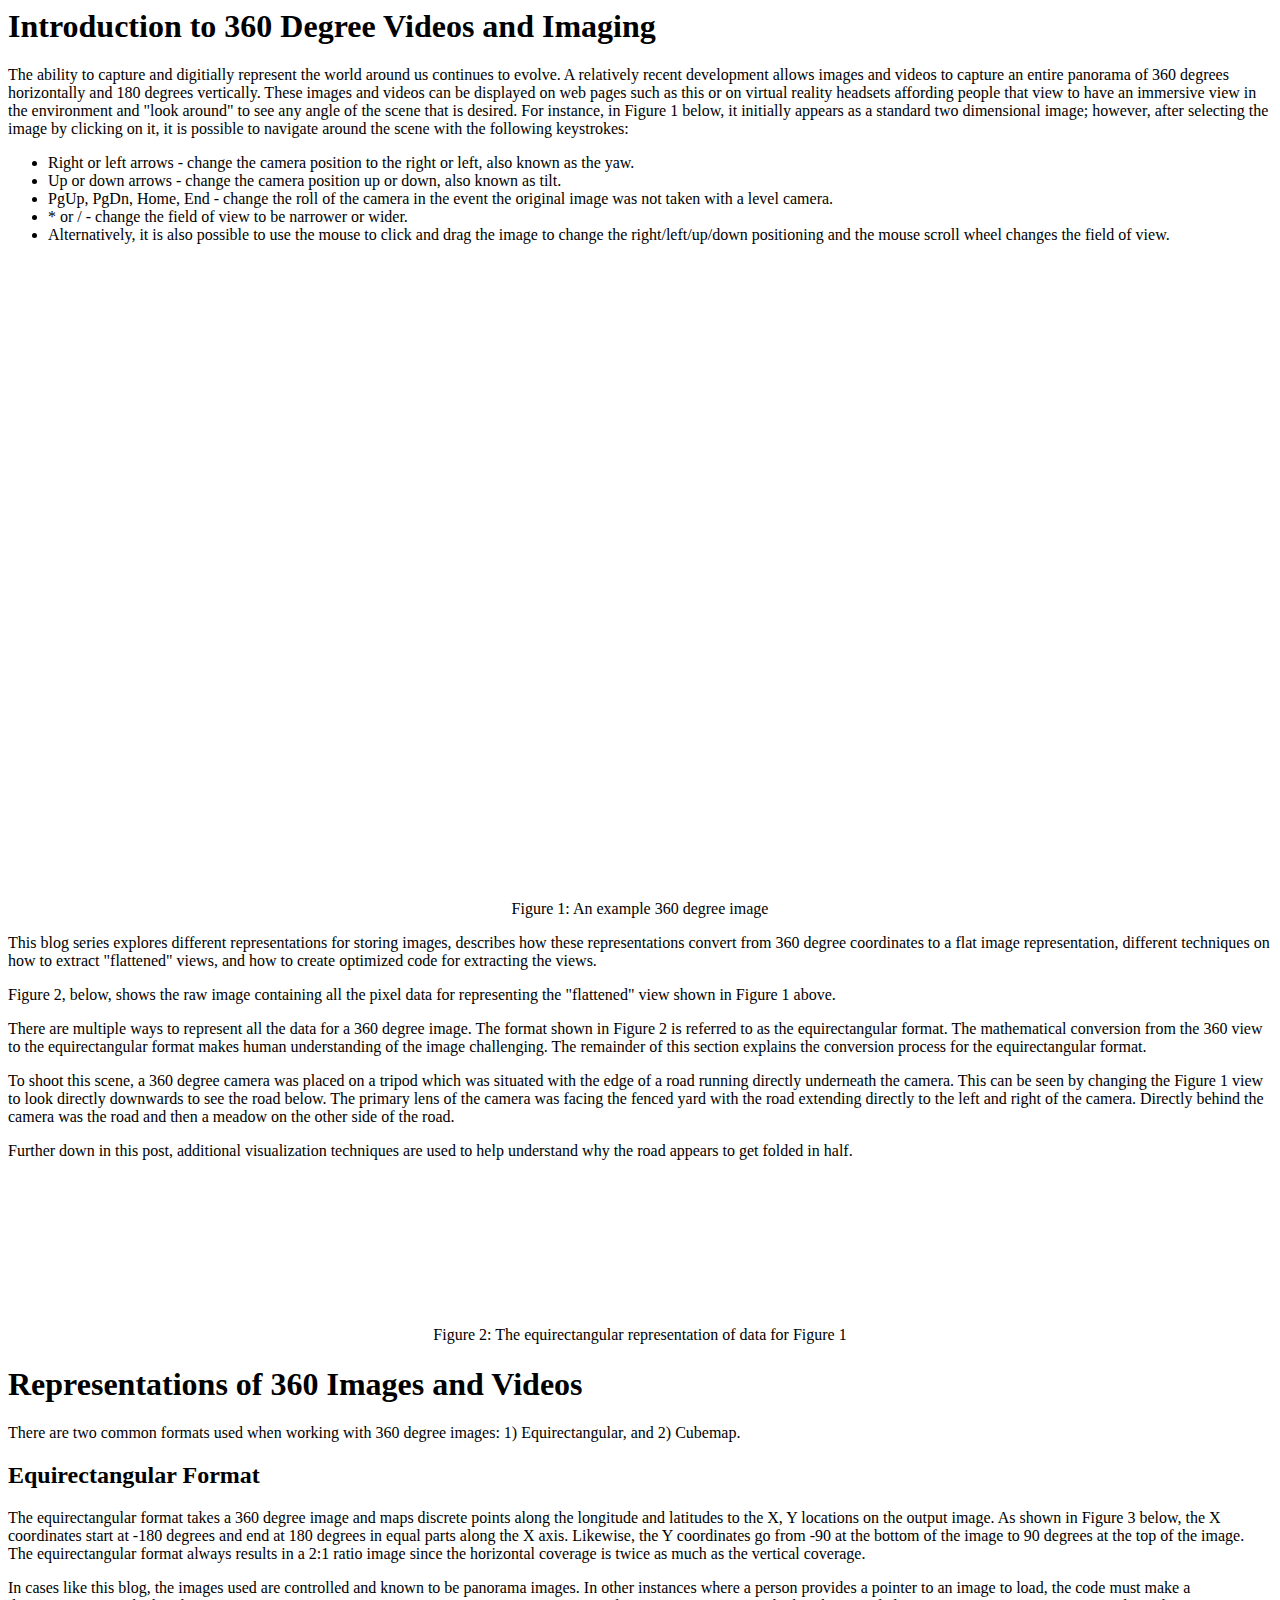
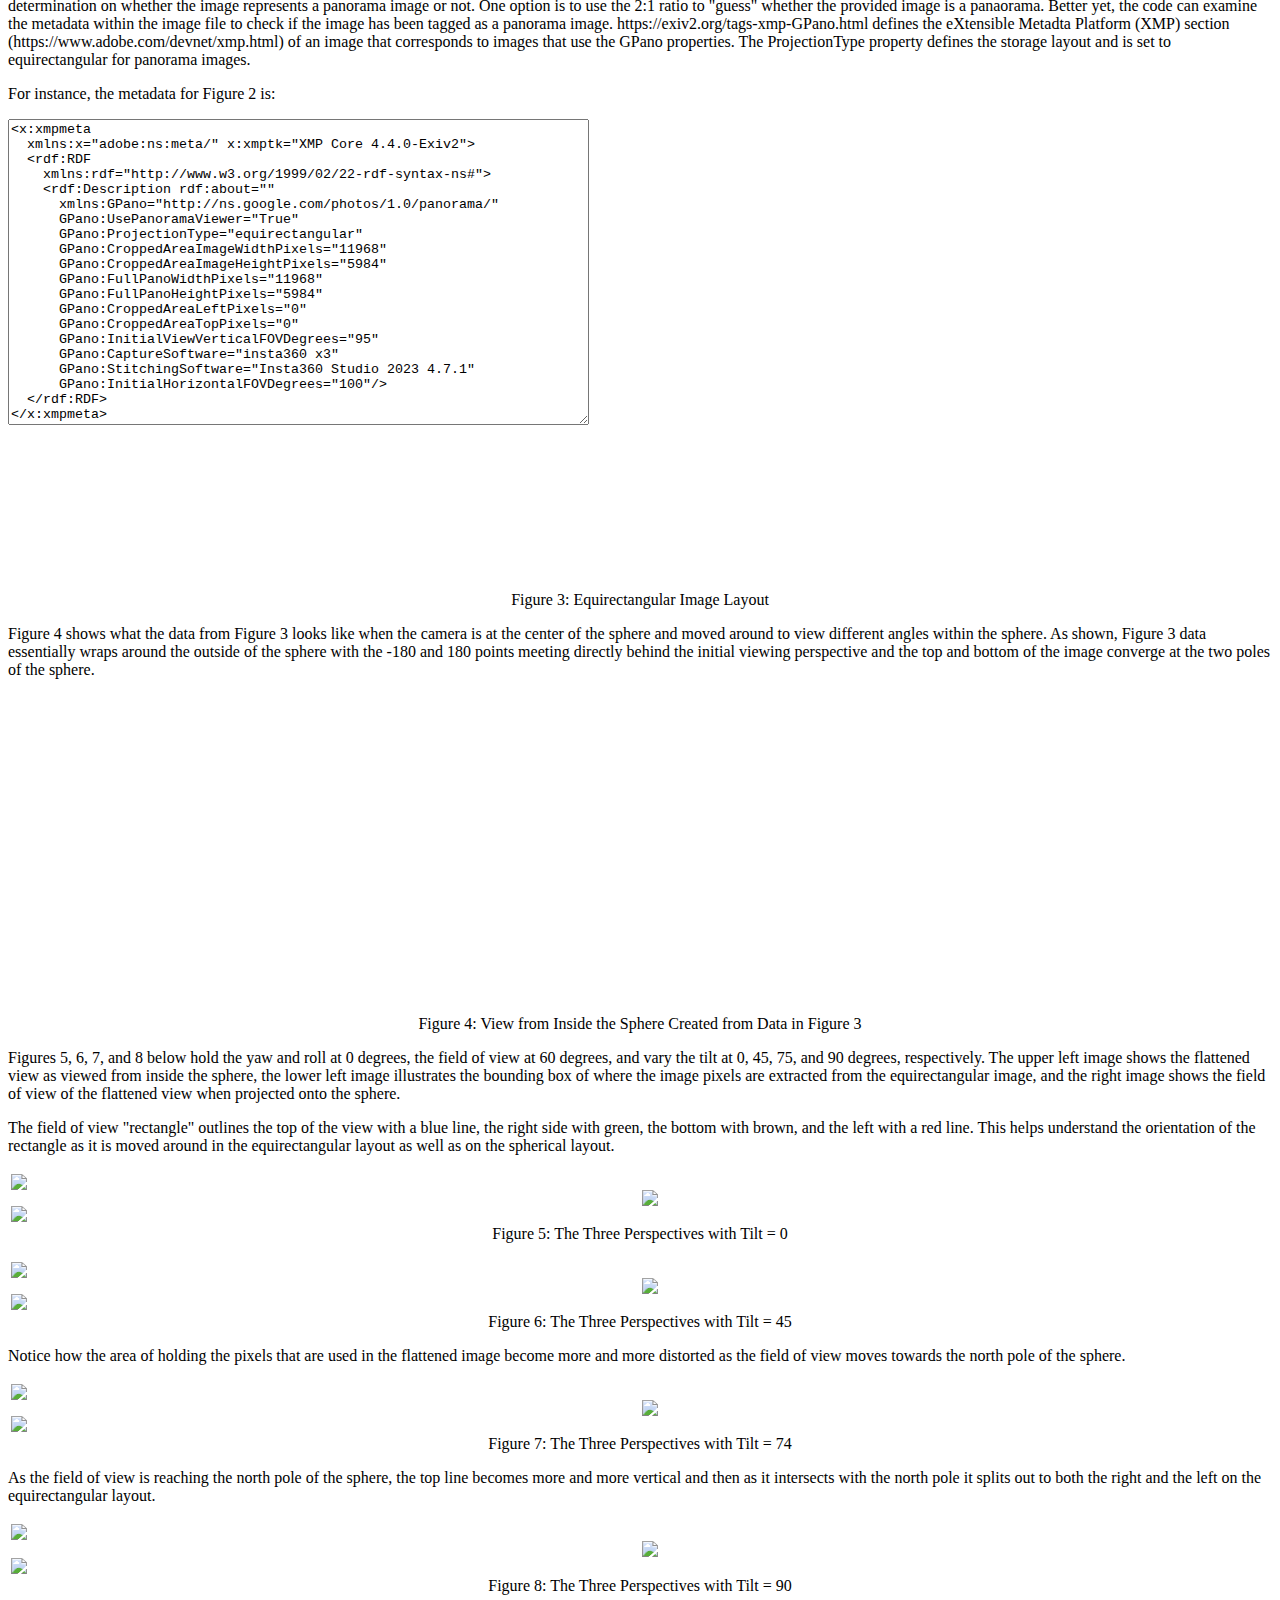
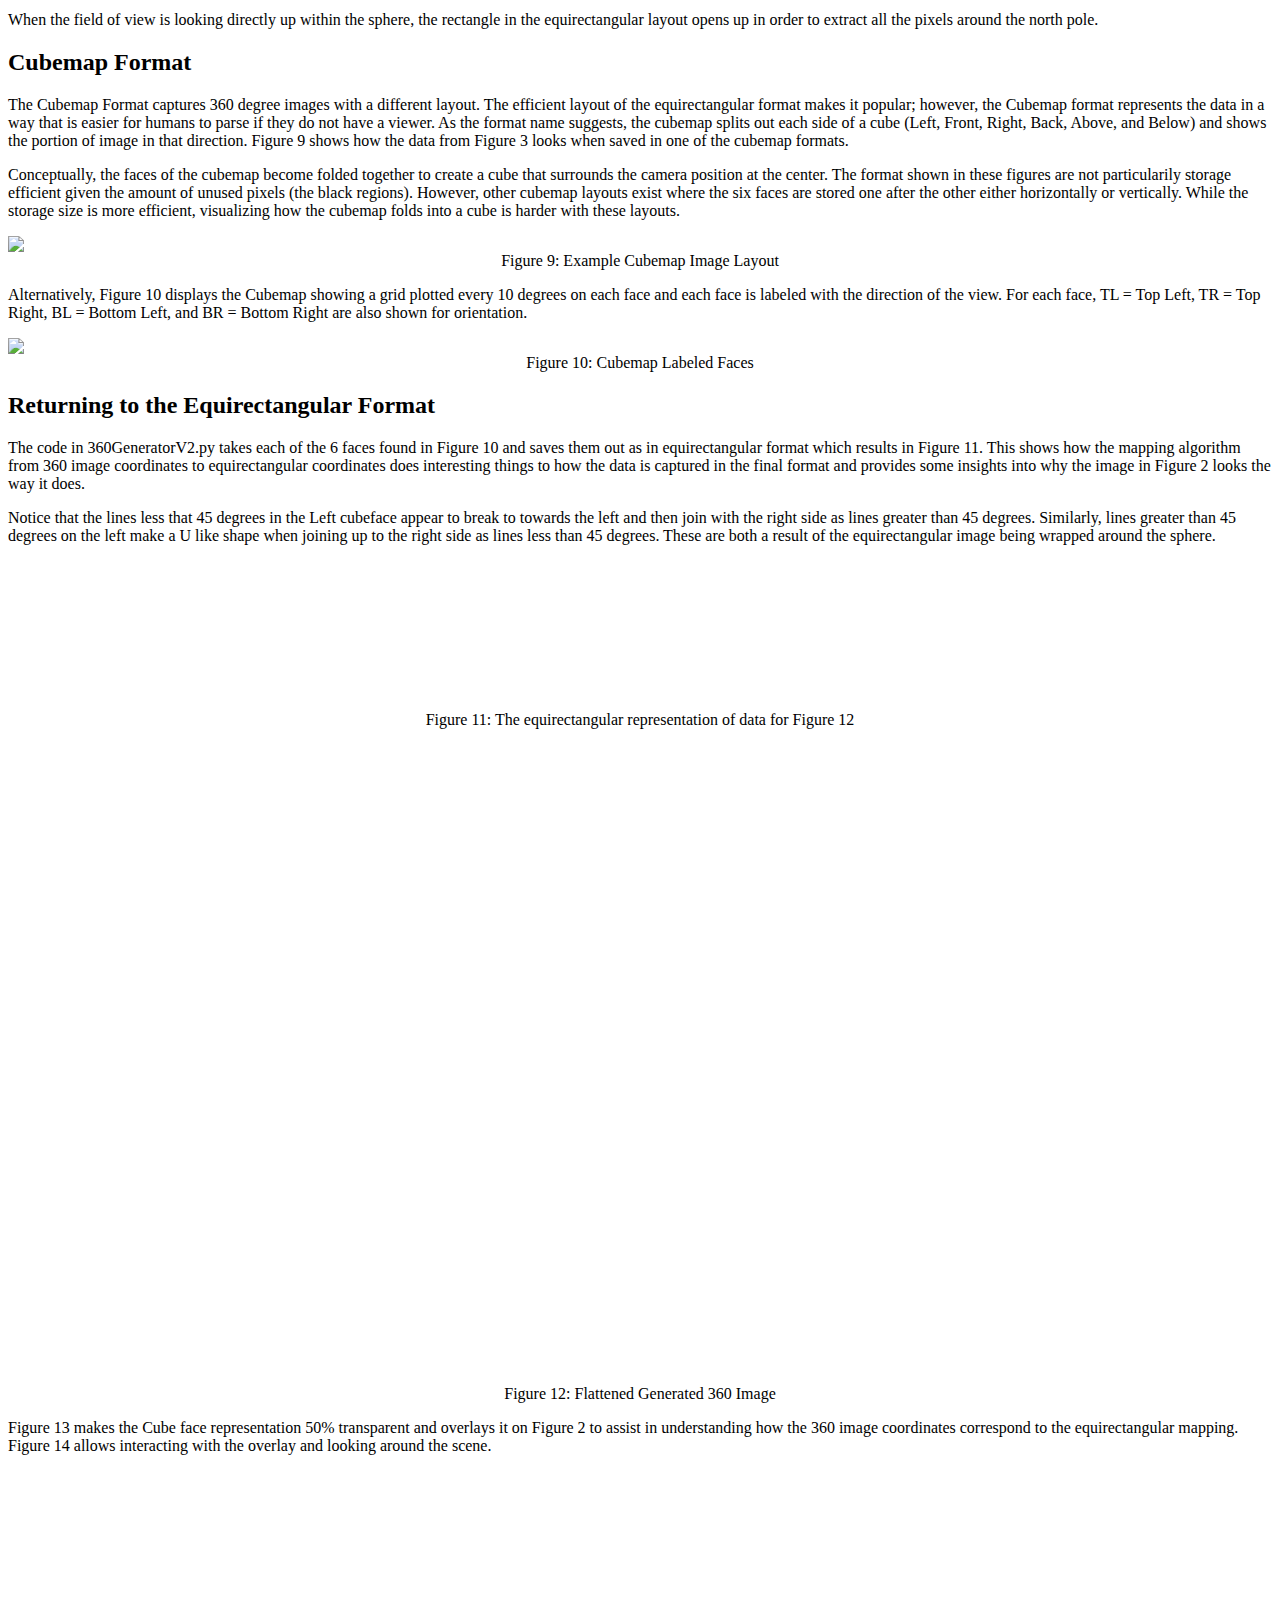
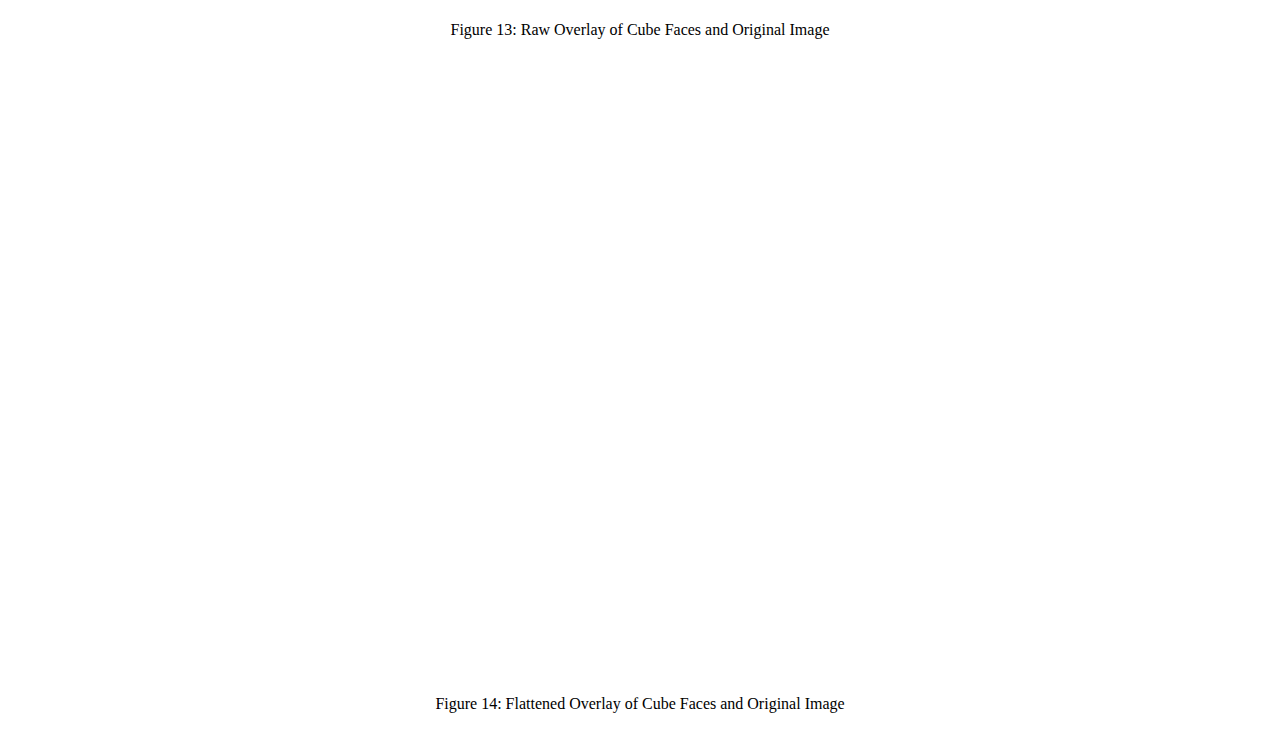
==== EquiRectangular/html/1-Introduction to 360 Degree Representation/index.html @ 6e25a4c0 "Added spherical views to the Introduction as well as equirectangular views that also show the boundi" ====
<!-- Copyright (C) 2023 Intel Corporation -->
<!-- SPDX-License-Identifier: Apache-2.0 -->

<html>

<head>
  <title>
    Introduction to 360 Degree Videos and Imaging
  </title>
  <script type="text/javascript" src="Equirectangular.js"></script>
  <style>
  table {
    table-layout: fixed;
    width: 100%;    
  }
  </style>  
</head>

<body onLoad="displayFlattened([['globe-equirectangular.jpg', 'GlobeFlattenedImage', 'GlobeRawImage'], 
['IMG_20230629_082736_00_095.jpg', 'PhotoFlattenedImage', 'PhotoRawImage'],
['generated360image-equirectangular.jpg', 'Generated360imageFlattenedImage', 'Generated360imageRawImage'],
['ImageAndOverlay-equirectangular.jpg', 'ImageAndOverlay-FlattenedImage', 'ImageAndOverlay-RawImage']])")>


<h1>Introduction to 360 Degree Videos and Imaging</h1>

<p>
The ability to capture and digitially represent the world around us continues to evolve.  A relatively recent development allows images and videos to capture an 
entire panorama of 360 degrees horizontally and 180 degrees vertically.  These images and videos can be displayed on web pages such as this or on virtual reality headsets affording people
that view to have an immersive view in the environment and "look around" to see any angle of the scene that is desired.

For instance, in Figure 1 below, it initially appears as a standard two dimensional image; however, after selecting the image by clicking on it, it is possible to navigate 
around the scene with the following keystrokes:
<ul>
<li>Right or left arrows - change the camera position to the right or left, also known as the yaw.</li>
<li>Up or down arrows - change the camera position up or down, also known as tilt.</li>
<li>PgUp, PgDn, Home, End - change the roll of the camera in the event the original image was not taken with a level camera.</li>
<li>* or / - change the field of view to be narrower or wider.</li>
<li>Alternatively, it is also possible to use the mouse to click and drag the image to change the right/left/up/down positioning and the mouse scroll wheel changes the field of view.</li>
</ul>

<center>
<canvas id="PhotoFlattenedImage" width="640" height="640" tabindex="1">
  Sorry, this browser does not support the HTML5 canvas element
</canvas>
<br>
Figure 1: An example 360 degree image
</center>

<p>
This blog series explores different representations for storing images, describes how these representations convert from 360 degree coordinates to a flat image representation,
different techniques on how to extract "flattened" views, and how to create optimized code for extracting the views.
</p>

<p>
Figure 2, below, shows the raw image containing all the pixel data for representing the "flattened" view shown in Figure 1 above.
</p>

<p>
There are multiple ways to represent
all the data for a 360 degree image.  The format shown in Figure 2 is referred to as the equirectangular format.  The mathematical conversion from the 360 view to the
equirectangular format makes human understanding of the image challenging.  The remainder of this section explains the conversion process for the equirectangular format.
</p>

<p>
To shoot this scene, a 360 degree camera was placed on a tripod which was situated with the edge of a road running directly underneath the camera.
This can be seen by changing the Figure 1 view to look directly downwards to see the road below.  The primary lens of the camera was facing the
fenced yard with the road extending directly to the left and right of the camera.  Directly behind the camera was the road and then a meadow on the other side of the road.
</p>

<p>
Further down in this post, additional visualization techniques are used to help understand why the road appears to get folded in half.
</p>

<canvas id="PhotoRawImage" style="max-width:100%">
  Sorry, this browser does not support the HTML5 canvas element
</canvas>
<center>
Figure 2: The equirectangular representation of data for Figure 1
<br>
</center>

<h1>Representations of 360 Images and Videos</h1>

<p>
There are two common formats used when working with 360 degree images: 1) Equirectangular, and 2) Cubemap.
</p>

<h2>Equirectangular Format</h2>

<p>
The equirectangular format takes a 360 degree image and maps discrete points along the longitude and latitudes to the X, Y locations on the output image.  
As shown in Figure 3 below, the X coordinates start at -180 degrees and end at 180 degrees in equal parts along the X axis.  Likewise, the Y coordinates
go from -90 at the bottom of the image to 90 degrees at the top of the image.  The equirectangular format always results in a 2:1 ratio image since the
horizontal coverage is twice as much as the vertical coverage.
</p>

<p>
In cases like this blog, the images used are controlled and known to be panorama images.  In other instances where a person provides a pointer to an image
to load, the code must make a determination on whether the image represents a panorama image or not.  One option is to use the 2:1 ratio to "guess" whether
the provided image is a panaorama.  Better yet, the code can examine the metadata within the image file to check if the image has been tagged as a
panorama image.  https://exiv2.org/tags-xmp-GPano.html defines the eXtensible Metadta Platform (XMP) section (https://www.adobe.com/devnet/xmp.html) of an image that corresponds 
to images that use the GPano properties.  The ProjectionType property defines the storage layout and is set to equirectangular for panorama images.
</p>

<p>
For instance, the metadata for Figure 2 is:
</p>

<textarea rows="20" cols="70">
<x:xmpmeta 
  xmlns:x="adobe:ns:meta/" x:xmptk="XMP Core 4.4.0-Exiv2">
  <rdf:RDF
    xmlns:rdf="http://www.w3.org/1999/02/22-rdf-syntax-ns#">
    <rdf:Description rdf:about=""
      xmlns:GPano="http://ns.google.com/photos/1.0/panorama/" 
      GPano:UsePanoramaViewer="True" 
      GPano:ProjectionType="equirectangular" 
      GPano:CroppedAreaImageWidthPixels="11968" 
      GPano:CroppedAreaImageHeightPixels="5984" 
      GPano:FullPanoWidthPixels="11968" 
      GPano:FullPanoHeightPixels="5984" 
      GPano:CroppedAreaLeftPixels="0" 
      GPano:CroppedAreaTopPixels="0" 
      GPano:InitialViewVerticalFOVDegrees="95" 
      GPano:CaptureSoftware="insta360 x3" 
      GPano:StitchingSoftware="Insta360 Studio 2023 4.7.1" 
      GPano:InitialHorizontalFOVDegrees="100"/>
  </rdf:RDF>
</x:xmpmeta>
</textarea> 
<p></p>

<canvas id="GlobeRawImage" style="max-width:100%">
  Sorry, this browser does not support the HTML5 canvas element
</canvas>
<center>
Figure 3: Equirectangular Image Layout
<br>
</center>

<p>
Figure 4 shows what the data from Figure 3 looks like when the camera is at the center of the sphere and moved around to view different angles within the sphere.  As shown, Figure 3 
data essentially wraps around the outside of the sphere with the -180 and 180 points meeting directly behind the initial viewing perspective and the top and bottom
of the image converge at the two poles of the sphere.
</p>

<p></p>
<center>
<canvas id="GlobeFlattenedImage" width="640" height="320" tabindex="2">
  Sorry, this browser does not support the HTML5 canvas element
</canvas>
<br>
Figure 4: View from Inside the Sphere Created from Data in Figure 3
<br>
</center>

<p>
Figures 5, 6, 7, and 8 below hold the yaw and roll at 0 degrees, the field of view at 60 degrees, and vary the tilt at 0, 45, 75, and 90 degrees, respectively.  The
upper left image shows the flattened view as viewed from inside the sphere, the lower left image illustrates the bounding box of where the image pixels are extracted
from the equirectangular image, and the right image shows the field of view of the flattened view when projected onto the sphere.
</p>

<p>
The field of view "rectangle" outlines the top of the view with a blue line, the right side with green, the bottom with brown, and the left with a red line.  This helps
understand the orientation of the rectangle as it is moved around in the equirectangular layout as well as on the spherical layout.
</p>
<table>
<tr>
  <td width="50%">
    <img src="flat-view-0-0-0-60.jpg" style="max-width: 100%;"></img>
    <p></p>
    <img src="full-view-0-0-0-60.jpg" style="max-width: 100%;"></img>
  </td>
  <td width="50%">
    <img src="sphere-view-0-0-0-60.jpg" style="max-width: 100%;"></img>
  </td>
</tr>
</table>
<center>
Figure 5: The Three Perspectives with Tilt = 0
<p></p>
</center>

<table>
<tr>
  <td width="50%">
    <img src="flat-view-0-45-0-60.jpg" style="max-width: 100%;"></img>
    <p></p>
    <img src="full-view-0-45-0-60.jpg" style="max-width: 100%;"></img>
  </td>
  <td width="50%">
    <img src="sphere-view-0-45-0-60.jpg" style="max-width: 100%;"></img>
  </td>
</tr>
</table>
<center>
Figure 6: The Three Perspectives with Tilt = 45
<p></p>
</center>

<p>
Notice how the area of holding the pixels that are used in the flattened image become more and more distorted as the field of view moves towards
the north pole of the sphere.
</p>

<table>
<tr>
  <td width="50%">
    <img src="flat-view-0-74-0-60.jpg" style="max-width: 100%;"></img>
    <p></p>
    <img src="full-view-0-74-0-60.jpg" style="max-width: 100%;"></img>
  </td>
  <td width="50%">
    <img src="sphere-view-0-74-0-60.jpg" style="max-width: 100%;"></img>
  </td>
</tr>
</table>
<center>
Figure 7: The Three Perspectives with Tilt = 74
<p></p>
</center>

<p>
As the field of view is reaching the north pole of the sphere, the top line becomes more and more vertical and then as it intersects with the north pole
it splits out to both the right and the left on the equirectangular layout.
</p>

<table>
<tr>
  <td width="50%">
    <img src="flat-view-0-90-0-60.jpg" style="max-width: 100%;"></img>
    <br><br>
    <img src="full-view-0-90-0-60.jpg" style="max-width: 100%;"></img>
  </td>
  <td width="50%">
    <img src="sphere-view-0-90-0-60.jpg" style="max-width: 100%;"></img>
  </td>
</tr>
</table>
<center>
Figure 8: The Three Perspectives with Tilt = 90
<p></p>
</center>

<p>
When the field of view is looking directly up within the sphere, the rectangle in the equirectangular layout opens up in order to extract all the pixels around the north pole.
</p>


<h2>Cubemap Format</h2>

<p>
The Cubemap Format captures 360 degree images with a different layout.  The efficient layout of the equirectangular format makes it popular; however, 
the Cubemap format represents the data in a way that is easier for humans to parse if they do not have a viewer.  As the format name suggests, the cubemap splits out each
side of a cube (Left, Front, Right, Back, Above, and Below) and shows the portion of image in that direction.  Figure 9 shows how the data from Figure 3 looks when saved
in one of the cubemap formats.
</p>

<p>
Conceptually, the faces of the cubemap become folded together to create a cube that surrounds the camera position at the center.  The format shown in these figures
are not particularily storage efficient given the amount of unused pixels (the black regions).  However, other cubemap layouts exist where the six faces are stored one after the
other either horizontally or vertically.  While the storage size is more efficient, visualizing how the cubemap folds into a cube is harder with these layouts.
</p>

<img src="globe-cubemap.jpg" style="max-width:100%"></img>
<center>
Figure 9: Example Cubemap Image Layout
<br>
</center>

<p>
Alternatively, Figure 10 displays the Cubemap showing a grid plotted every 10 degrees on each face and each face is labeled with the direction of the view.  For each face, 
TL = Top Left, TR = Top Right, BL = Bottom Left, and BR = Bottom Right are also shown for orientation.
</p>

<img src="generated360image-cubemap.jpg" style="max-width:100%"></img>
<center>
Figure 10: Cubemap Labeled Faces
<br>
</center>

<h2>Returning to the Equirectangular Format</h2>

<p>
The code in 360GeneratorV2.py takes each of the 6 faces found in Figure 10 and saves them out as in equirectangular format which results in Figure 11.
This shows how the mapping algorithm from 360 image coordinates to equirectangular coordinates does interesting things to how the data is captured in the final format and provides some
insights into why the image in Figure 2 looks the way it does.
<p>

<p>
Notice that the lines less that 45 degrees in the Left cubeface appear to break to towards the left and then join with the right side as lines greater than 45 degrees.  
Similarly, lines greater than 45 degrees on the left make a U like shape when joining up to the right side as lines less than 45 degrees.  These are both a result of the
equirectangular image being wrapped around the sphere.
</p>

<canvas id="Generated360imageRawImage" style="max-width:100%">
  Sorry, this browser does not support the HTML5 canvas element
</canvas>
<center>
Figure 11: The equirectangular representation of data for Figure 12
<br>
</center>

<p></p>

<center>
<canvas id="Generated360imageFlattenedImage" width="640" height="640" tabindex="3">
  Sorry, this browser does not support the HTML5 canvas element
</canvas>
<br>
Figure 12: Flattened Generated 360 Image
<br>
</center>

<p>
Figure 13 makes the Cube face representation 50% transparent and overlays it on Figure 2 to assist
in understanding how the 360 image coordinates correspond to the equirectangular mapping.  Figure 14 allows interacting with the overlay and looking around the scene.
</p>

<canvas id="ImageAndOverlay-RawImage" style="max-width:100%">
  Sorry, this browser does not support the HTML5 canvas element
</canvas>
<center>
Figure 13: Raw Overlay of Cube Faces and Original Image
<br>
</center>

<p></p>

<center>
<canvas id="ImageAndOverlay-FlattenedImage" width="640" height="640" tabindex="3">
  Sorry, this browser does not support the HTML5 canvas element
</canvas>
<br>
Figure 14: Flattened Overlay of Cube Faces and Original Image
<br>
</center>

<p>
</p>

</body>
</html>
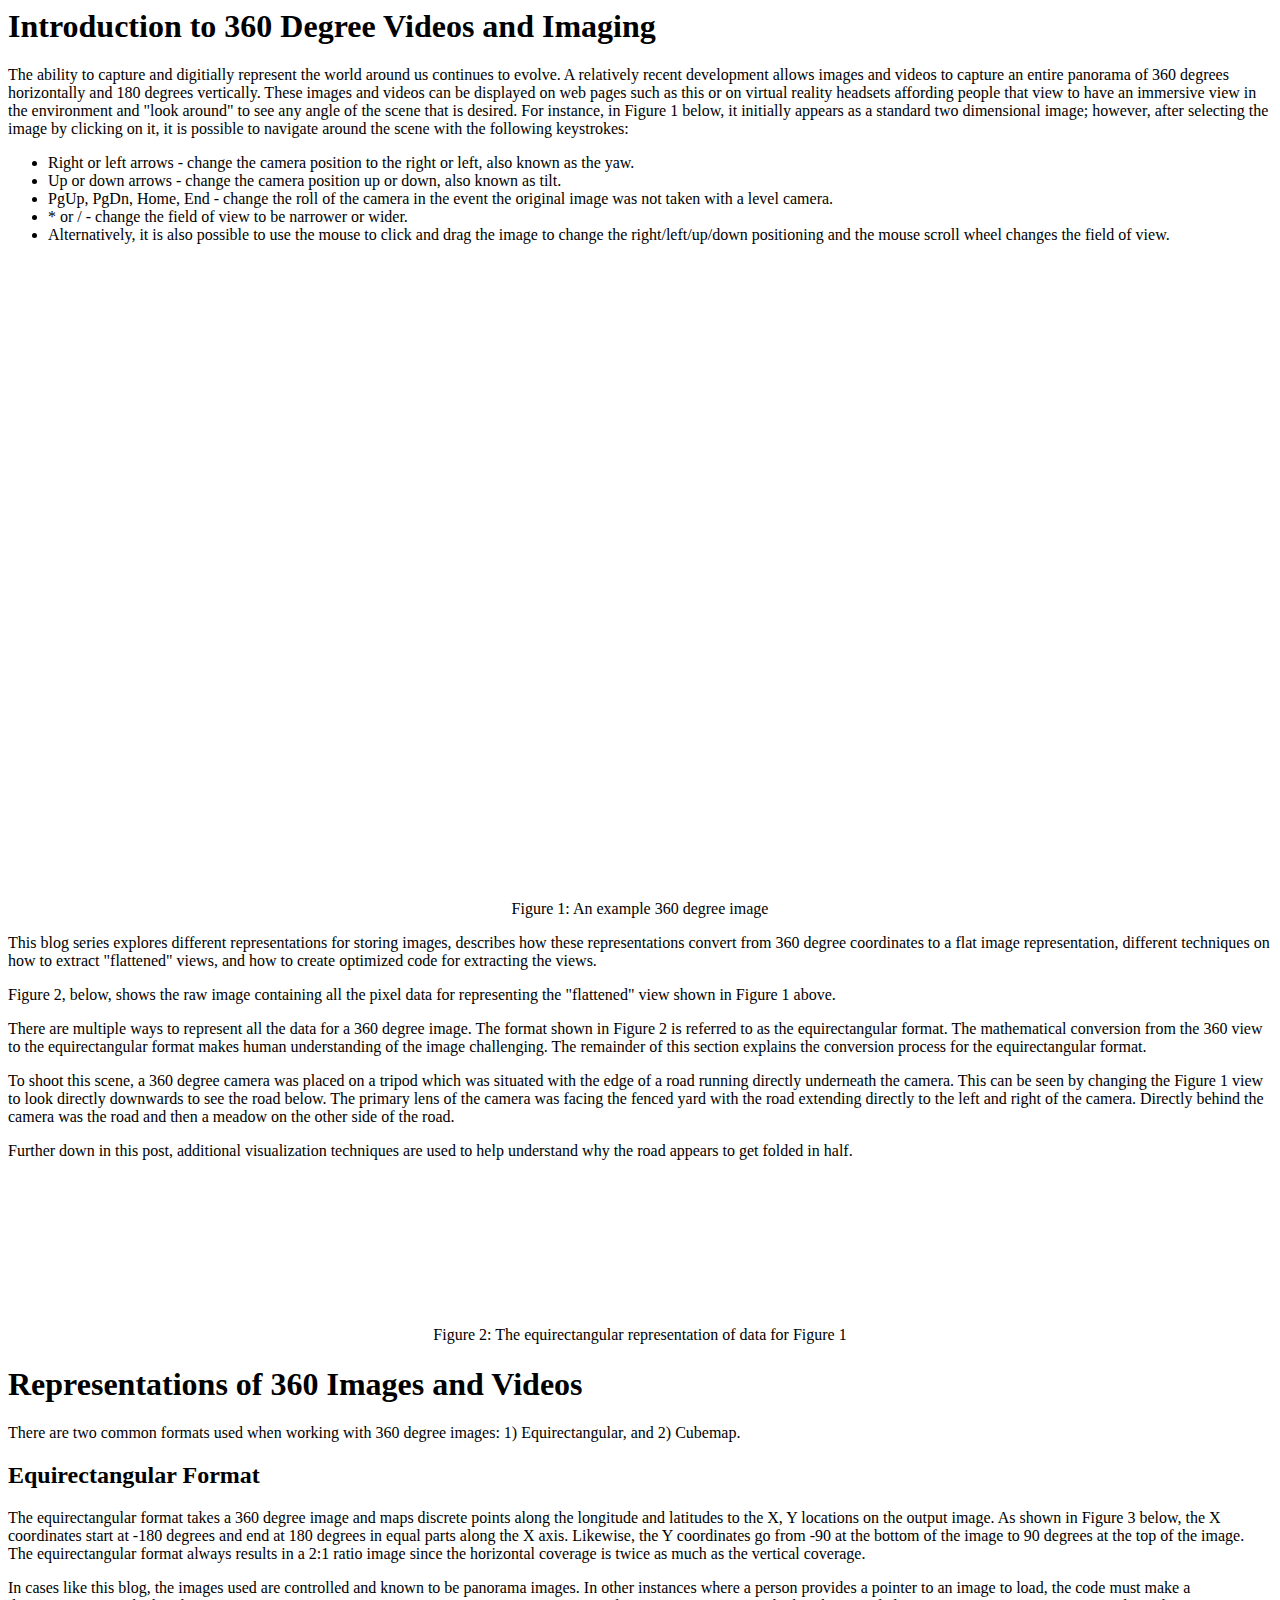
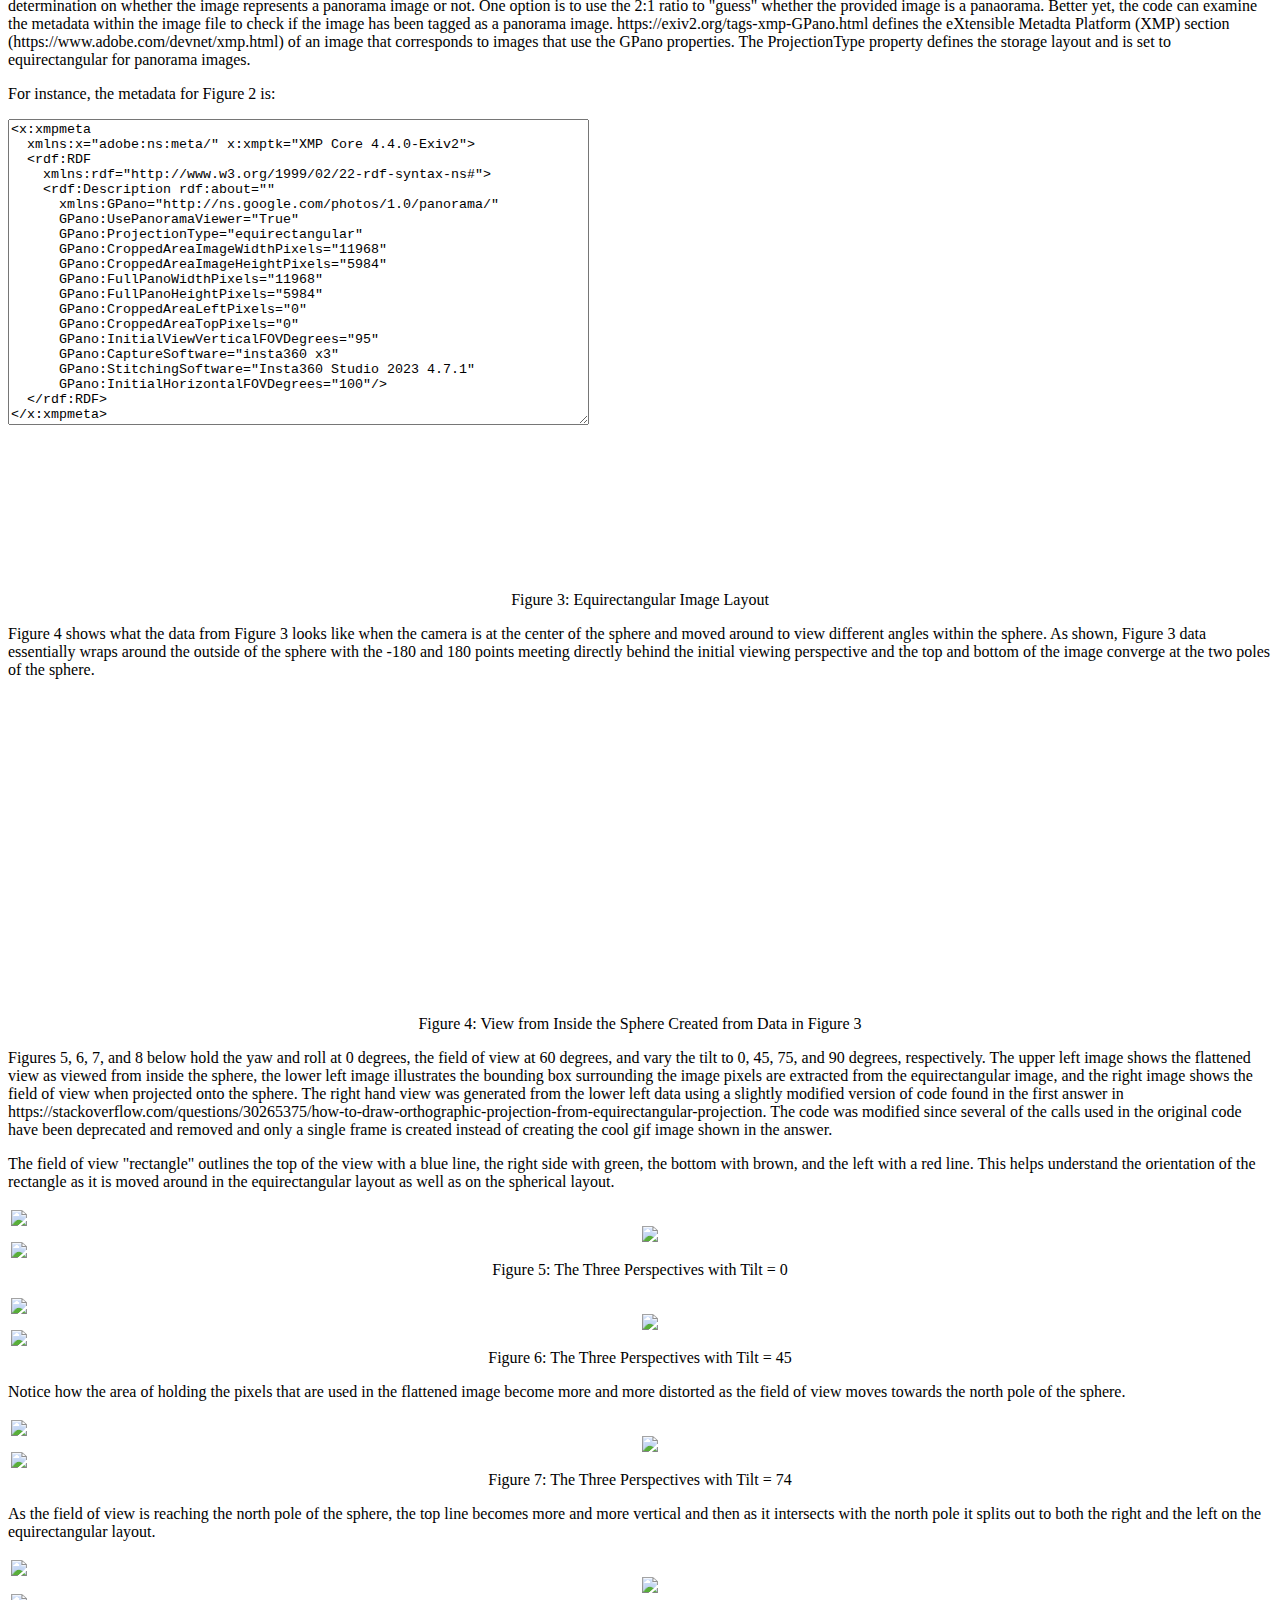
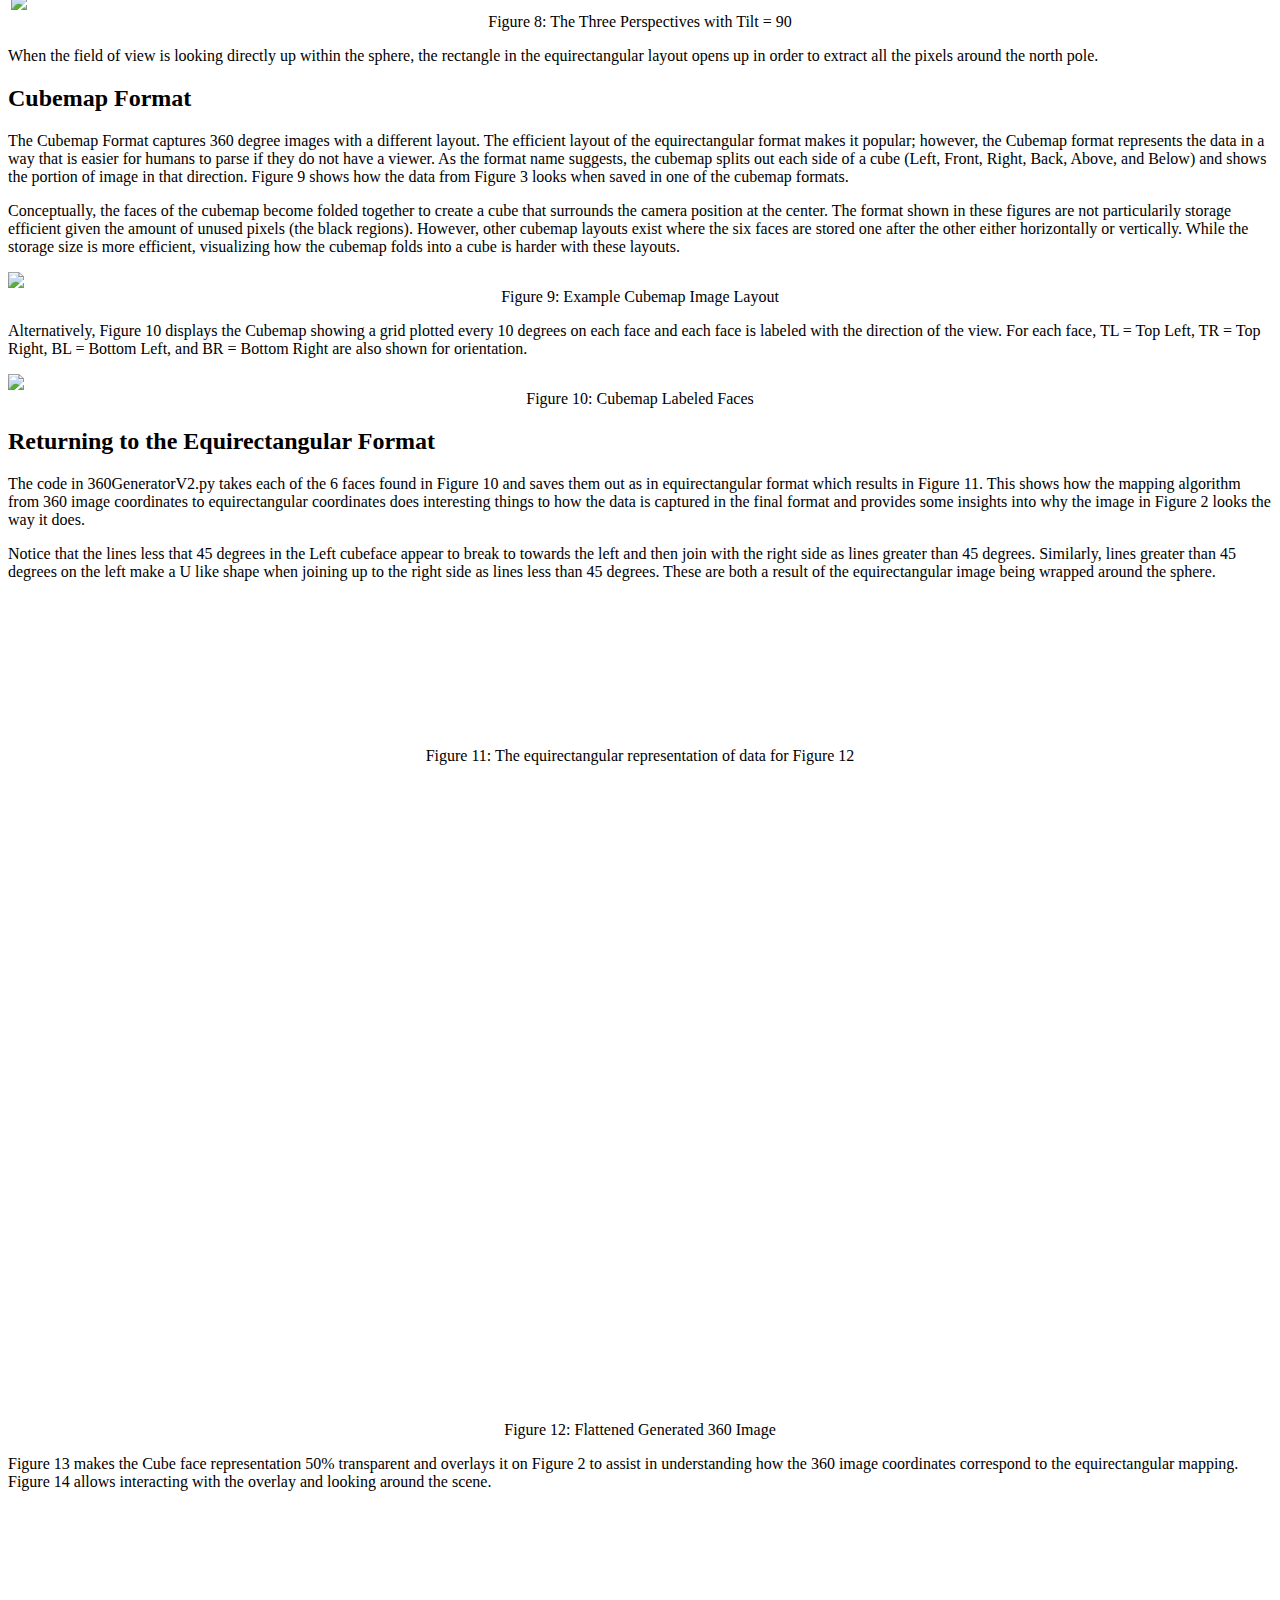
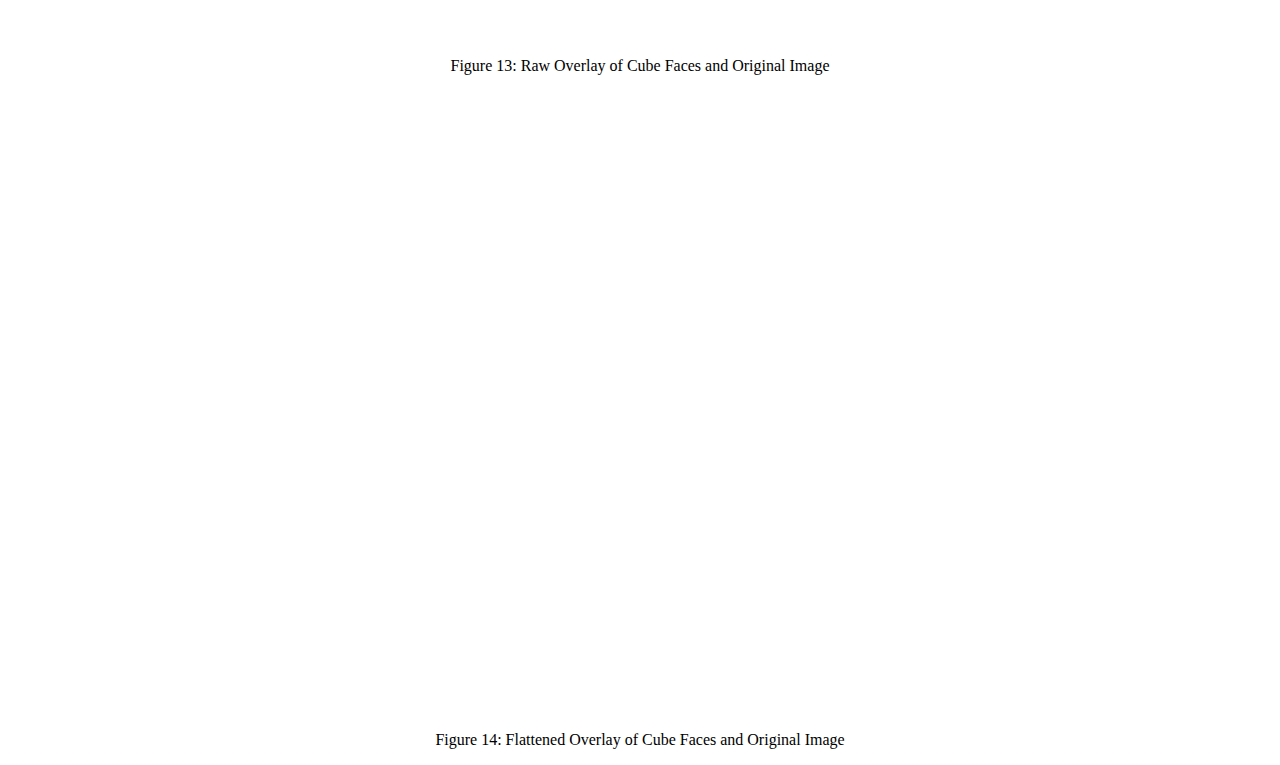
==== commit 68d5314c: "Updated JavaScript code for mouse movement and started blog 2." ====
--- a/EquiRectangular/html/1-Introduction to 360 Degree Representation/index.html
+++ b/EquiRectangular/html/1-Introduction to 360 Degree Representation/index.html
@@ -156,9 +156,12 @@
 </center>
 
 <p>
-Figures 5, 6, 7, and 8 below hold the yaw and roll at 0 degrees, the field of view at 60 degrees, and vary the tilt at 0, 45, 75, and 90 degrees, respectively.  The
-upper left image shows the flattened view as viewed from inside the sphere, the lower left image illustrates the bounding box of where the image pixels are extracted
-from the equirectangular image, and the right image shows the field of view of the flattened view when projected onto the sphere.
+Figures 5, 6, 7, and 8 below hold the yaw and roll at 0 degrees, the field of view at 60 degrees, and vary the tilt to 0, 45, 75, and 90 degrees, respectively.  The
+upper left image shows the flattened view as viewed from inside the sphere, the lower left image illustrates the bounding box surrounding the image pixels are extracted
+from the equirectangular image, and the right image shows the field of view when projected onto the sphere.  The right hand view was generated from the lower left data
+using a slightly modified version of code found in the first answer in https://stackoverflow.com/questions/30265375/how-to-draw-orthographic-projection-from-equirectangular-projection.
+The code was modified since several of the calls used in the original code have been deprecated and removed and only a single frame is created instead of creating
+the cool gif image shown in the answer.
 </p>
 
 <p>
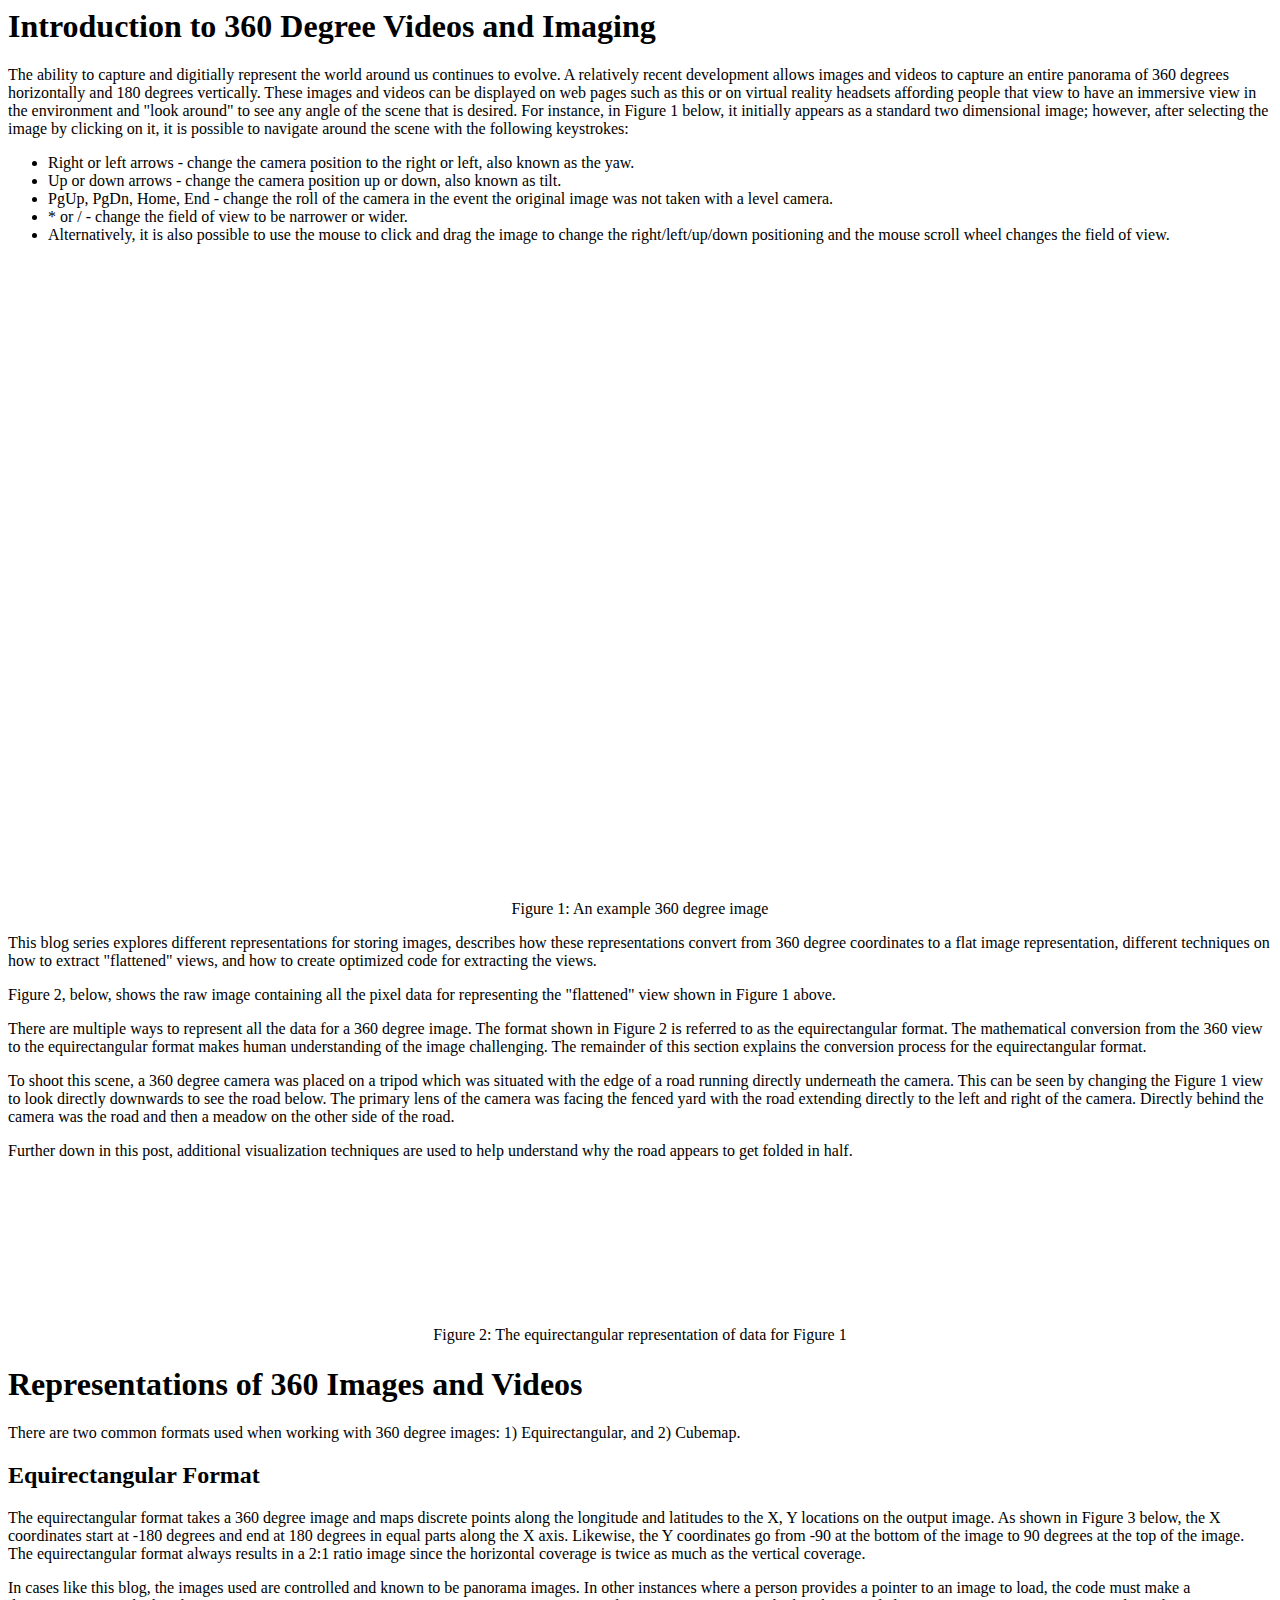
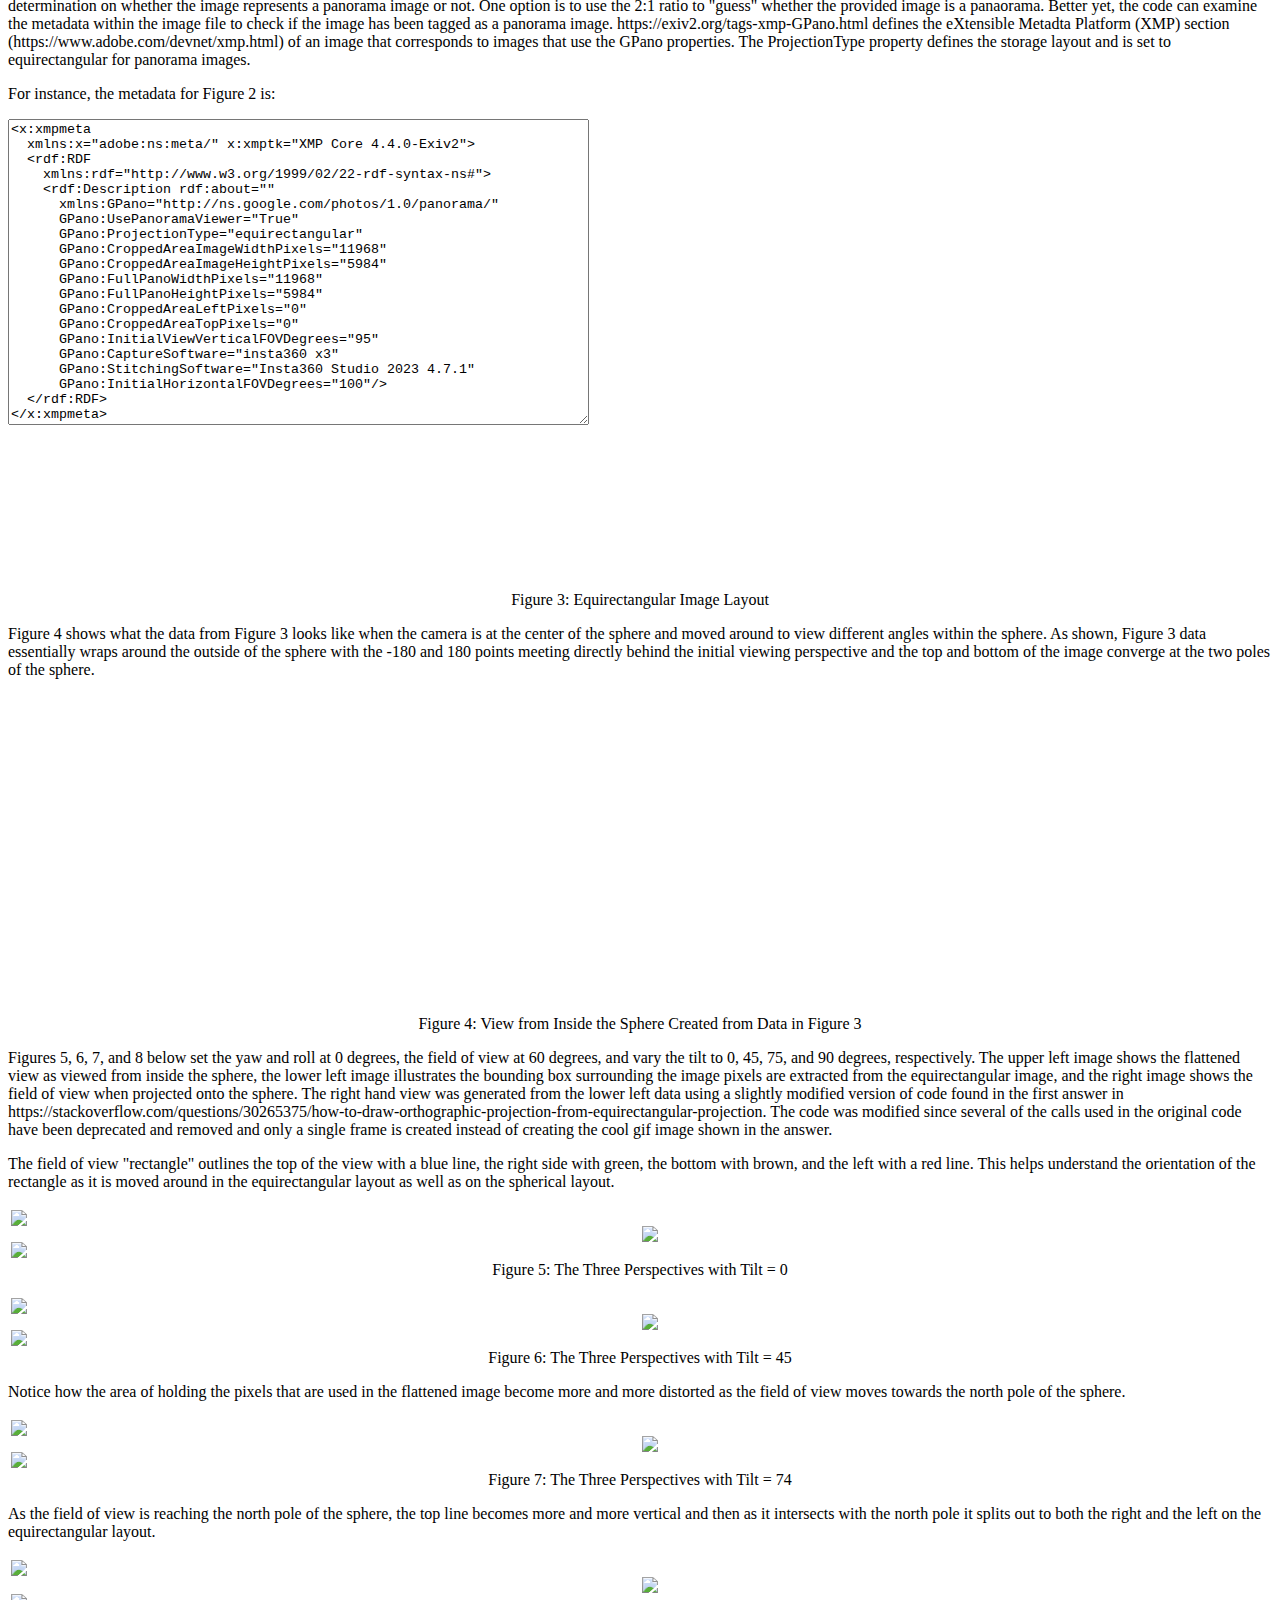
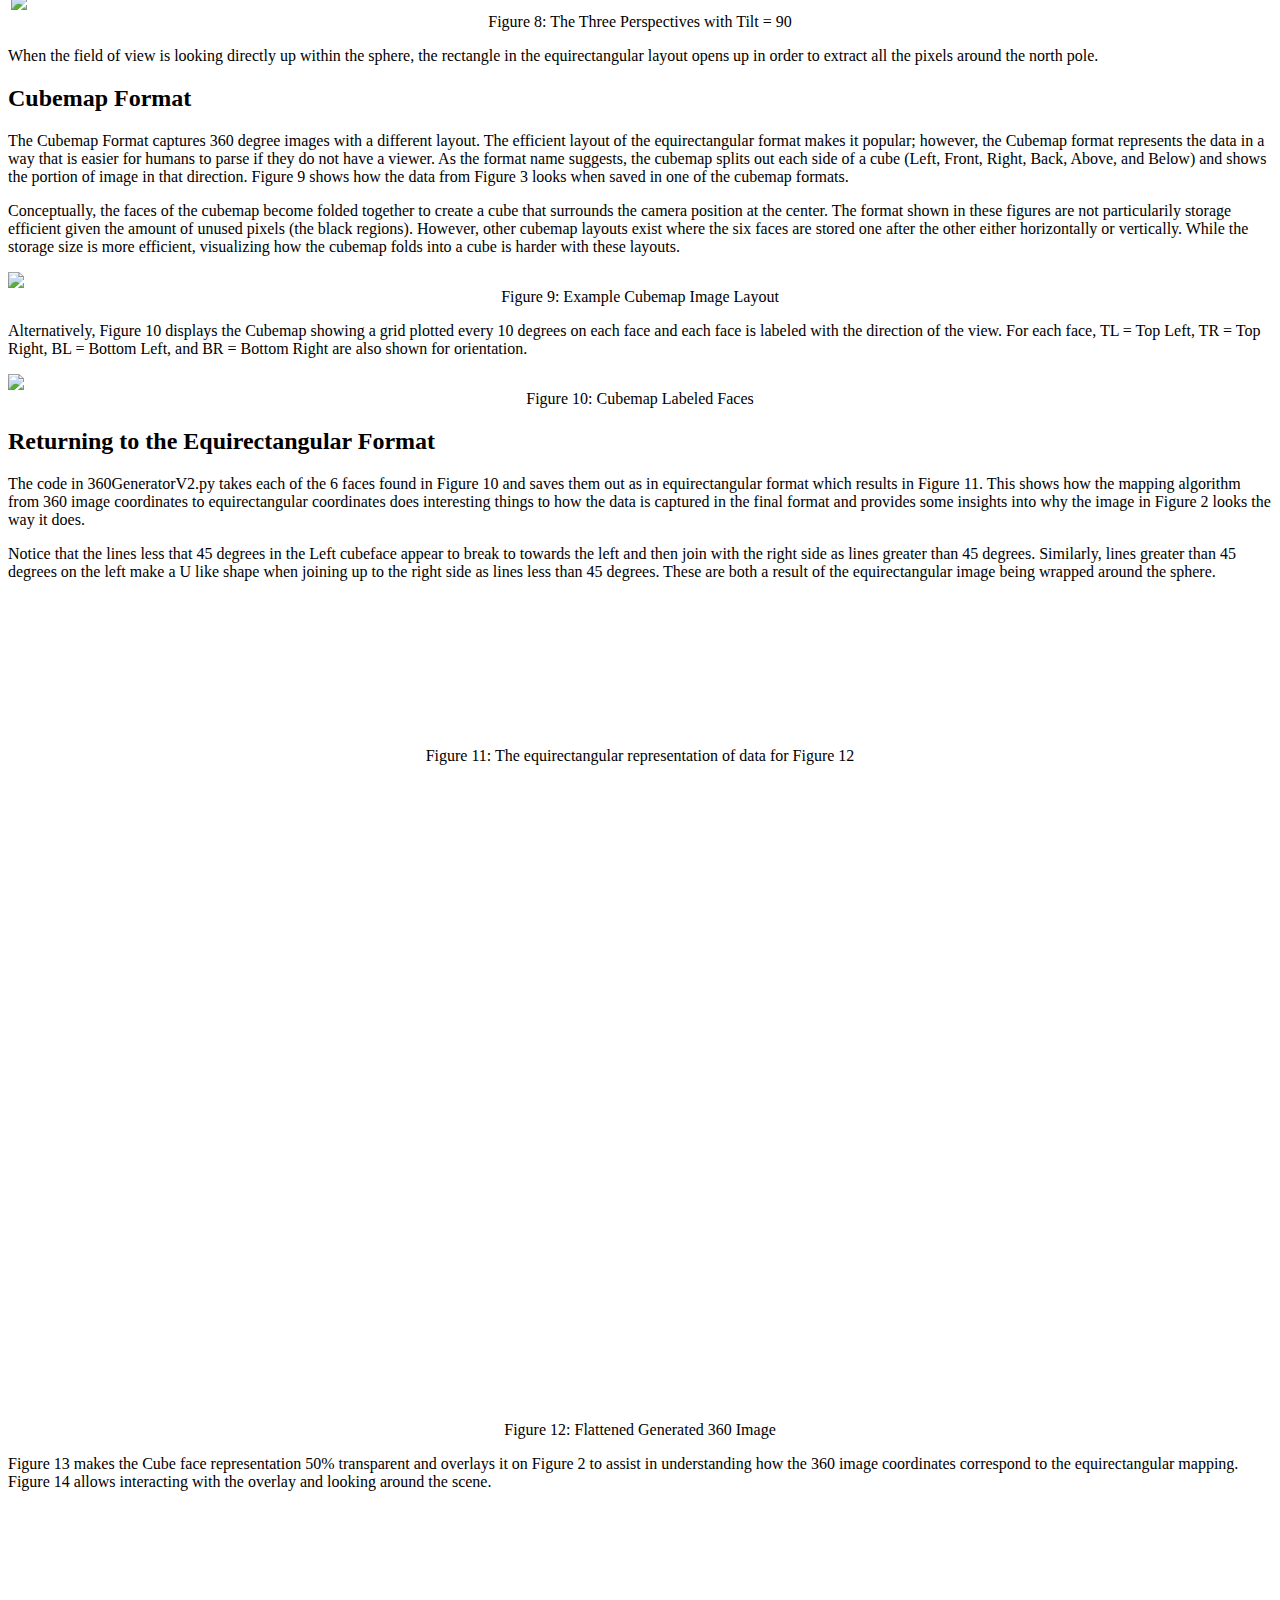
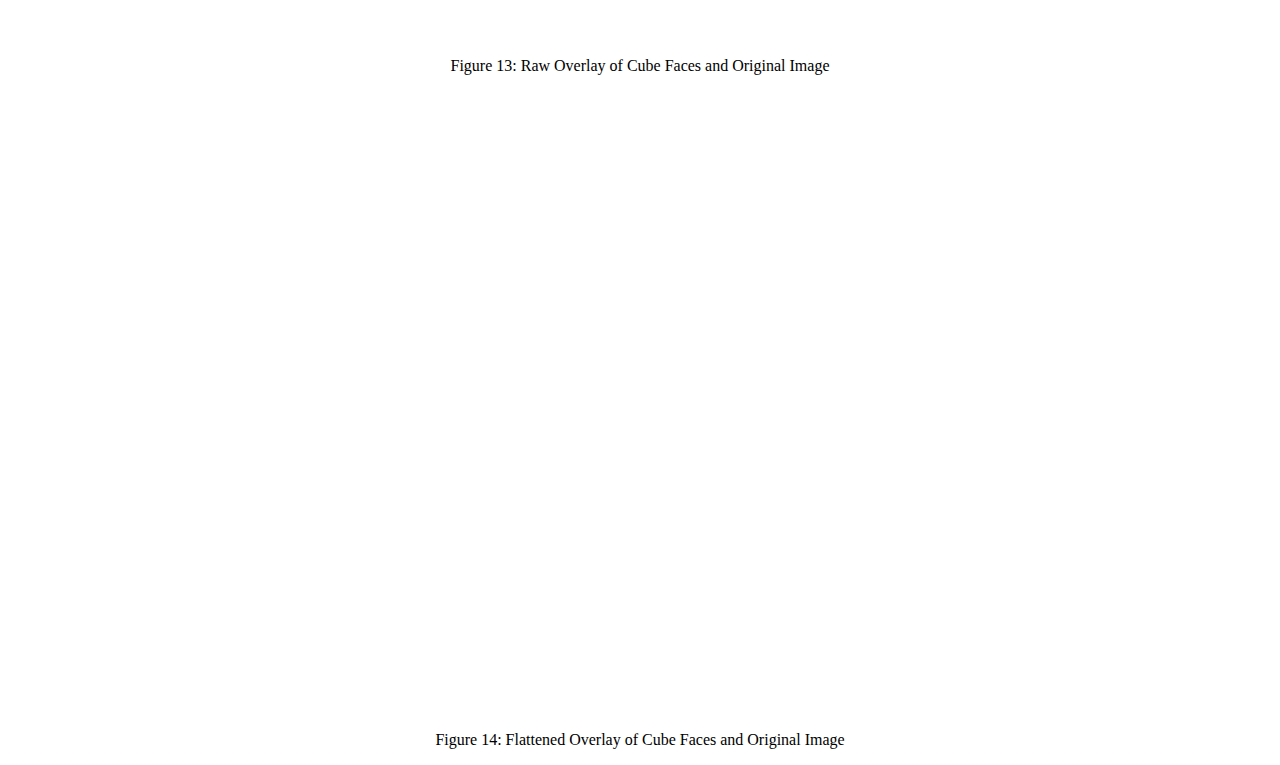
==== commit cad63ce2: "Updated all copyright headers to be done the way suggested by Apache.  Fixed a bug in the code.  Rem" ====
--- a/EquiRectangular/html/1-Introduction to 360 Degree Representation/index.html
+++ b/EquiRectangular/html/1-Introduction to 360 Degree Representation/index.html
@@ -156,7 +156,7 @@
 </center>
 
 <p>
-Figures 5, 6, 7, and 8 below hold the yaw and roll at 0 degrees, the field of view at 60 degrees, and vary the tilt to 0, 45, 75, and 90 degrees, respectively.  The
+Figures 5, 6, 7, and 8 below set the yaw and roll at 0 degrees, the field of view at 60 degrees, and vary the tilt to 0, 45, 75, and 90 degrees, respectively.  The
 upper left image shows the flattened view as viewed from inside the sphere, the lower left image illustrates the bounding box surrounding the image pixels are extracted
 from the equirectangular image, and the right image shows the field of view when projected onto the sphere.  The right hand view was generated from the lower left data
 using a slightly modified version of code found in the first answer in https://stackoverflow.com/questions/30265375/how-to-draw-orthographic-projection-from-equirectangular-projection.
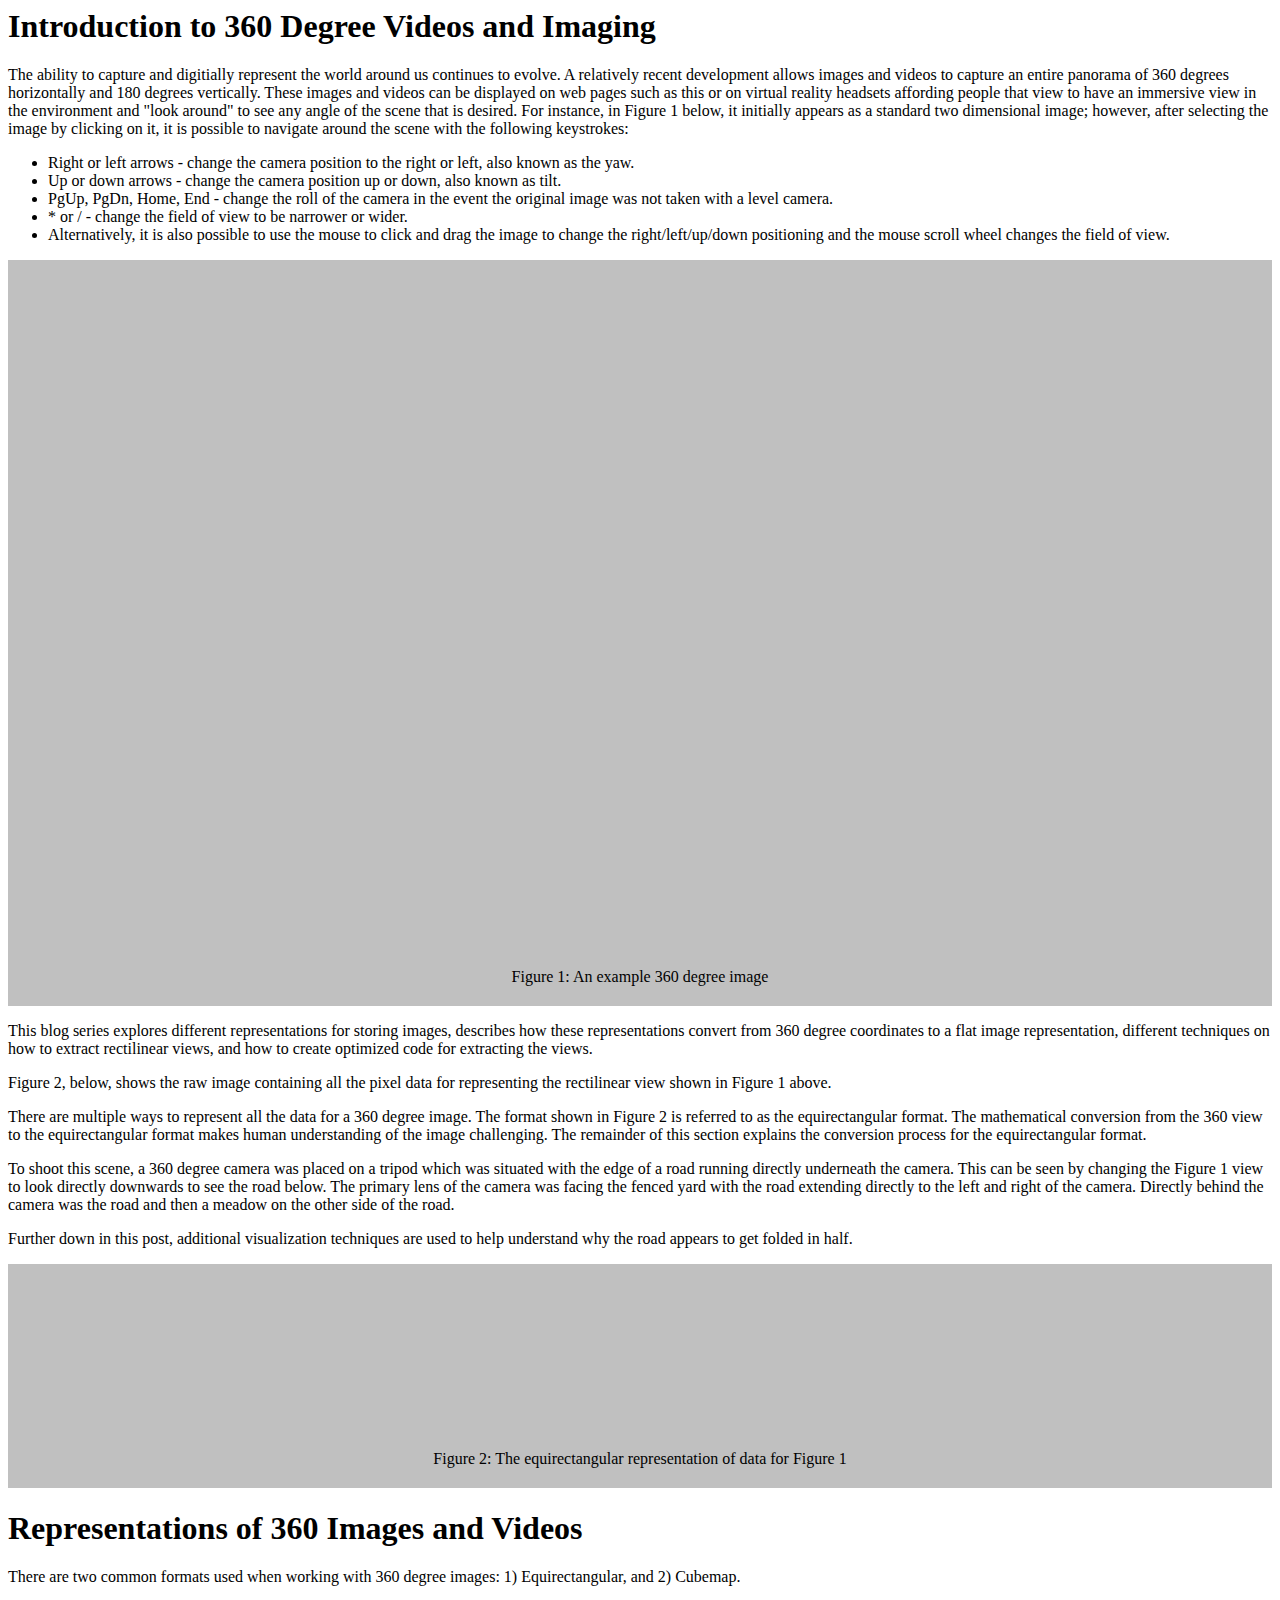
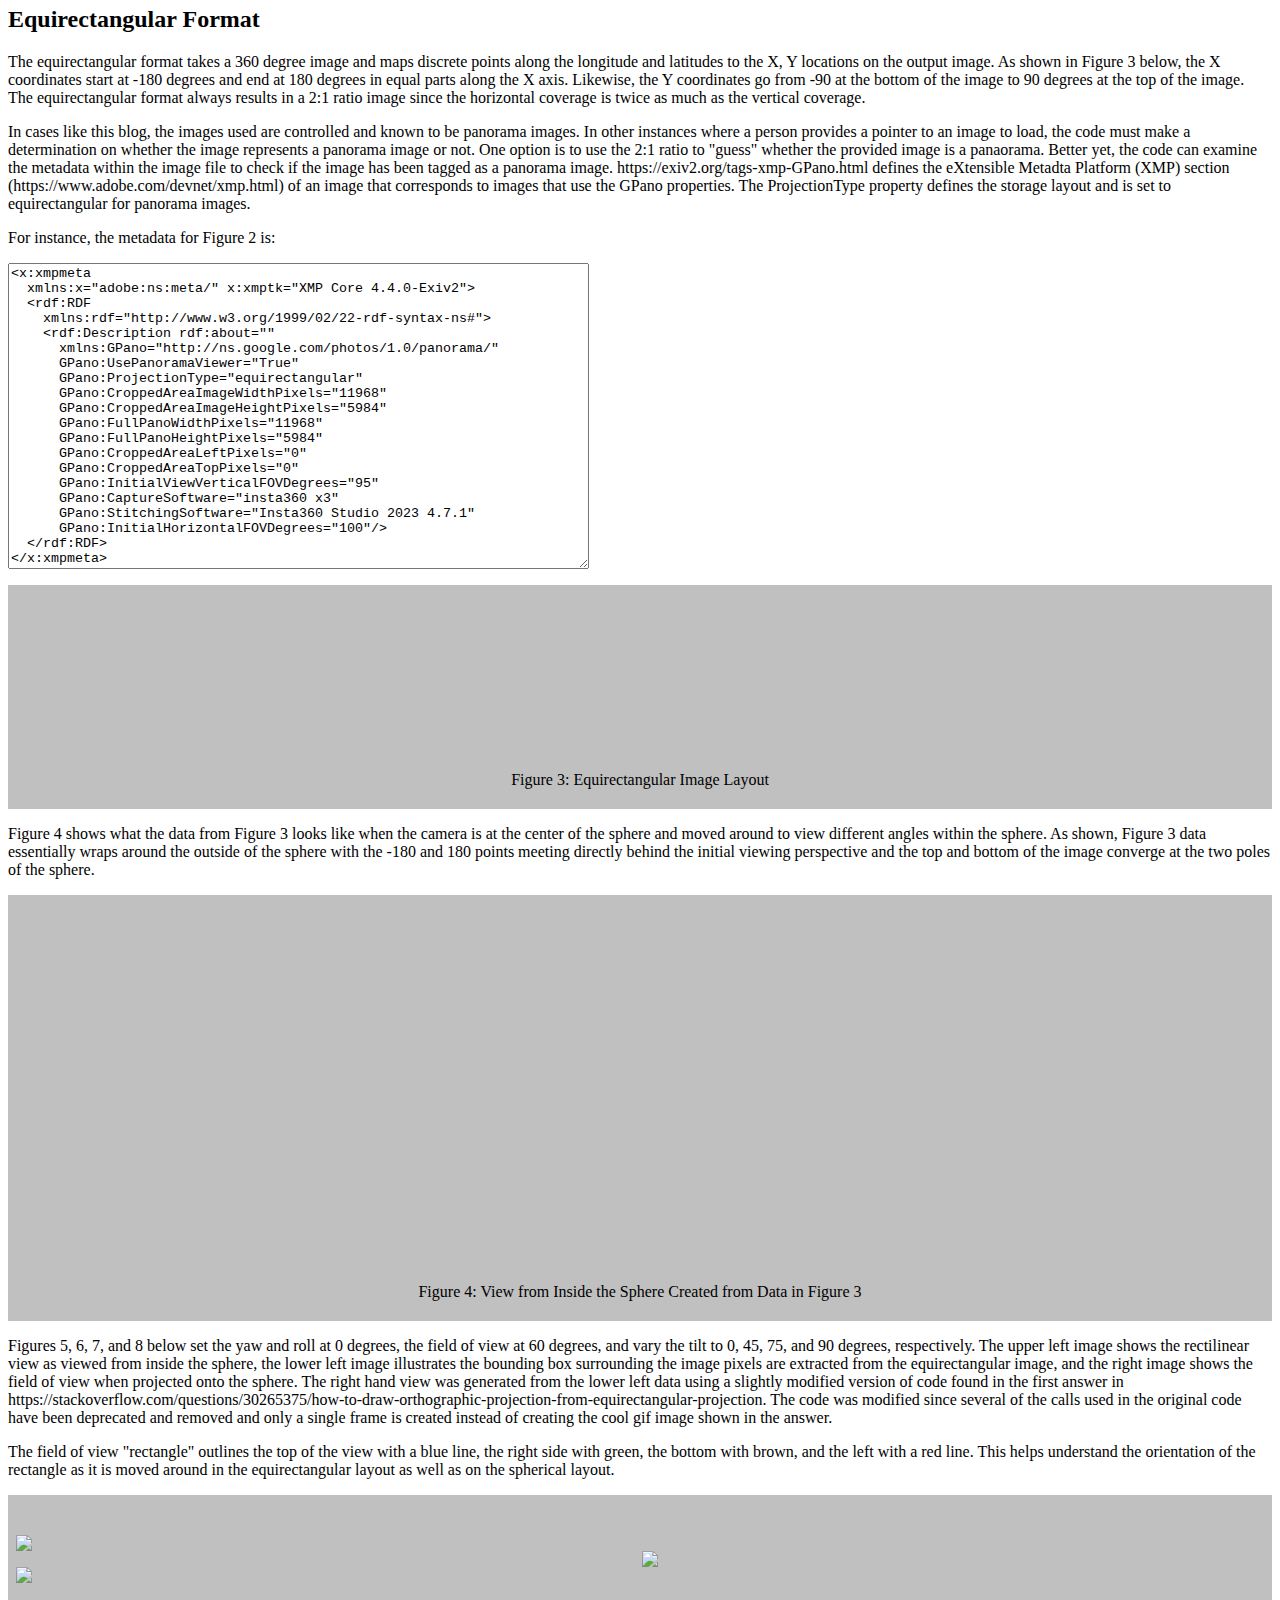
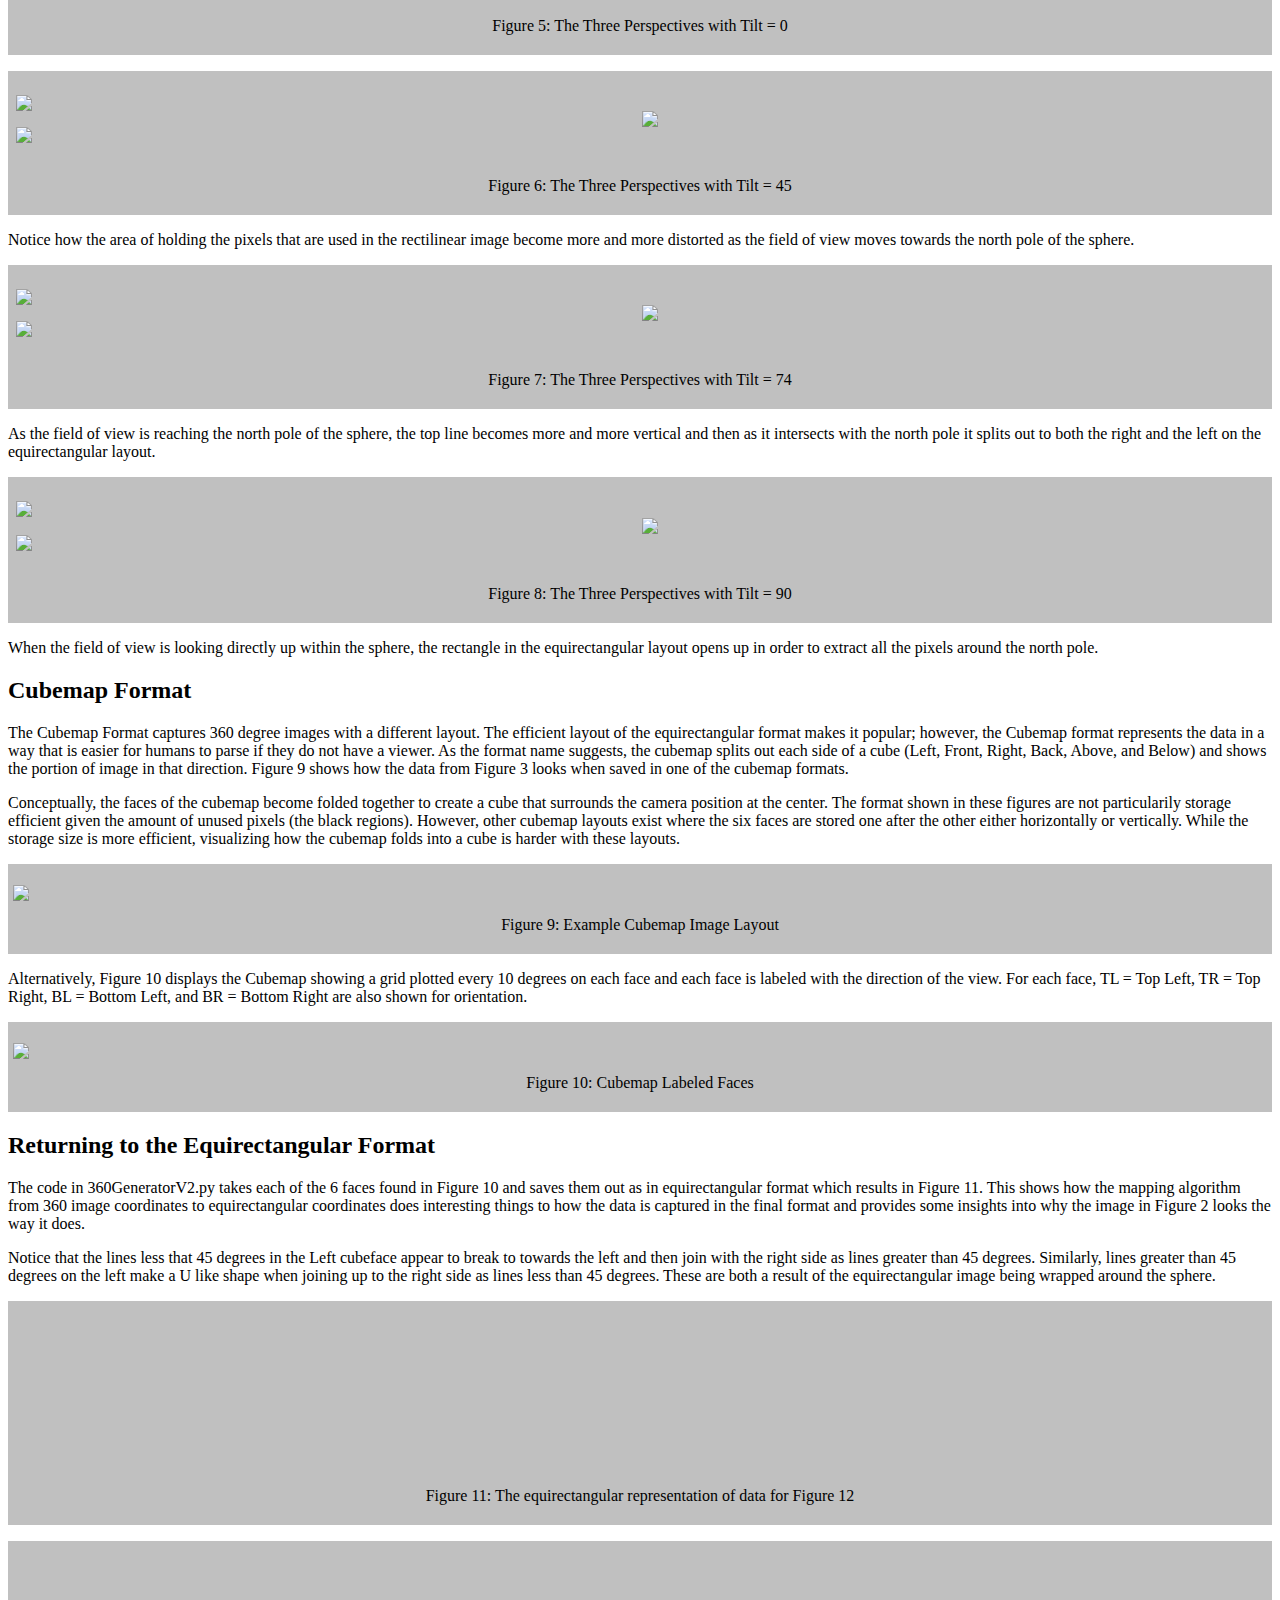
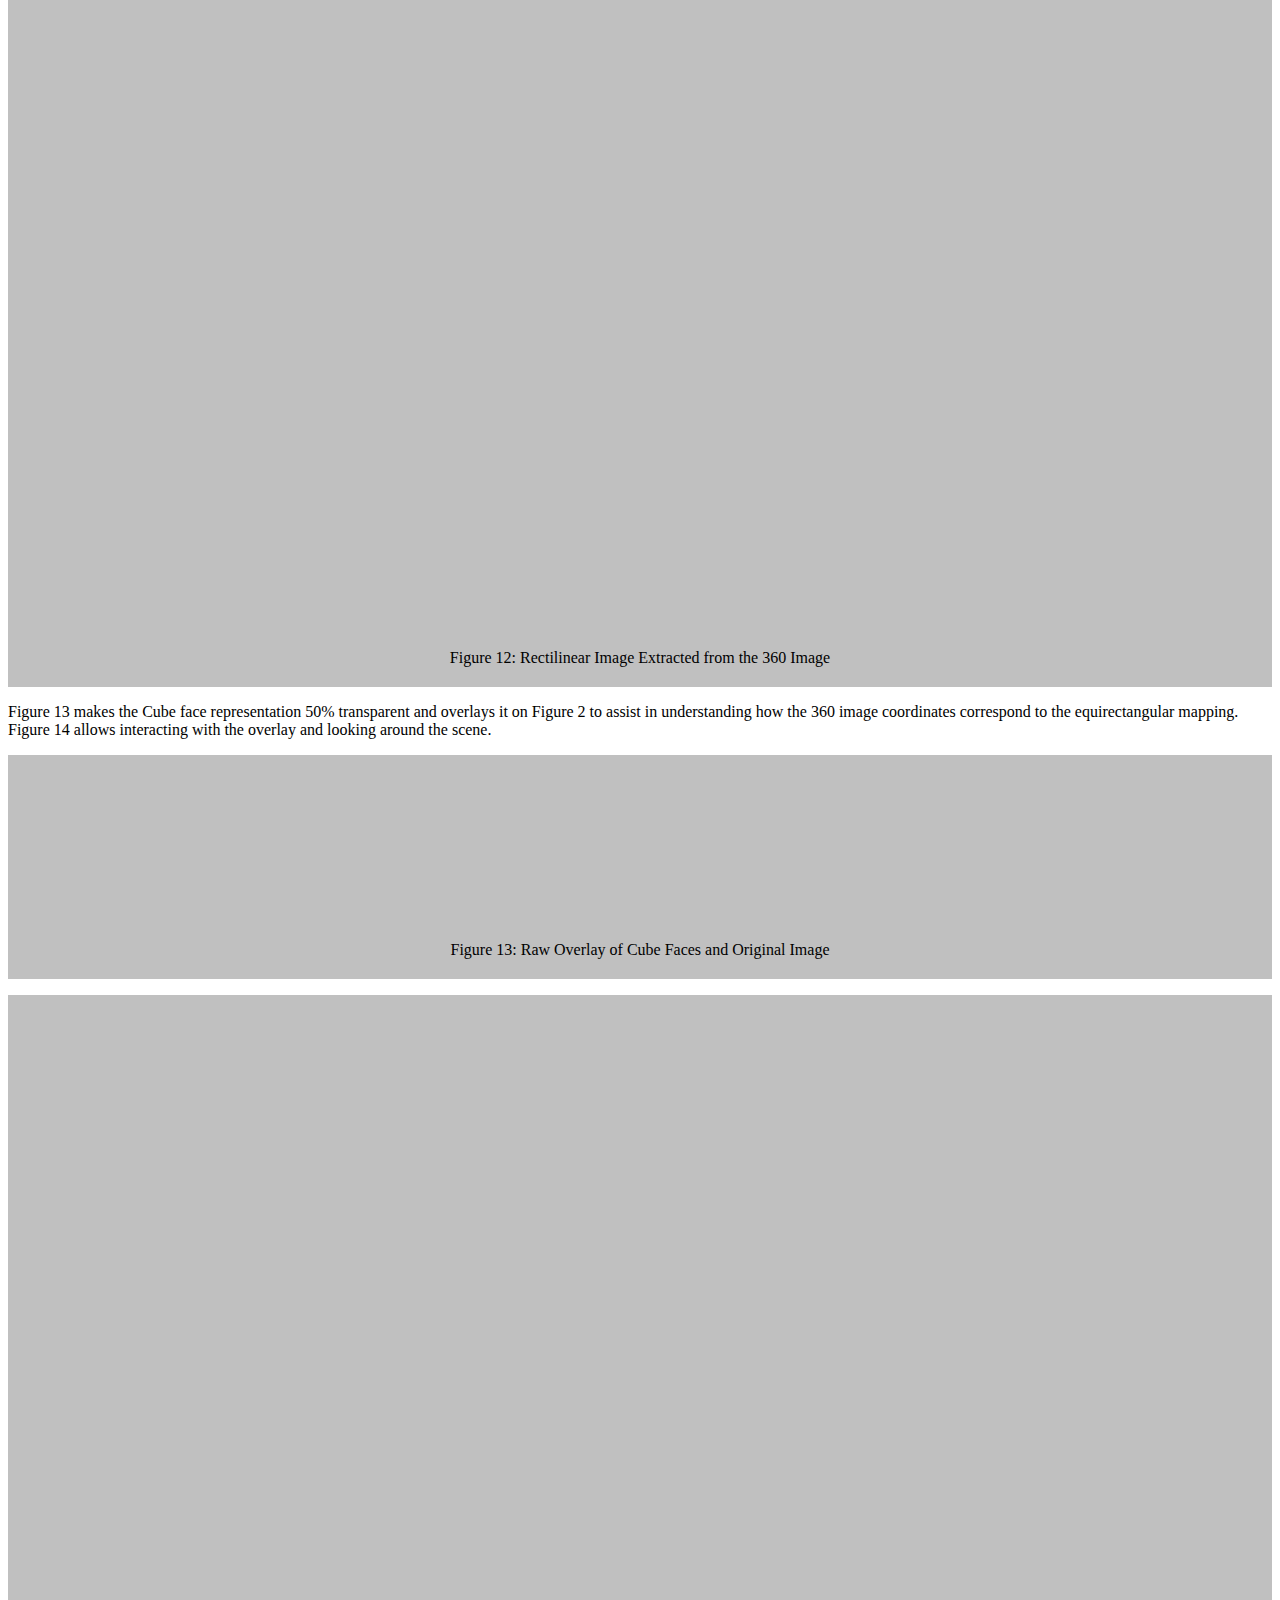
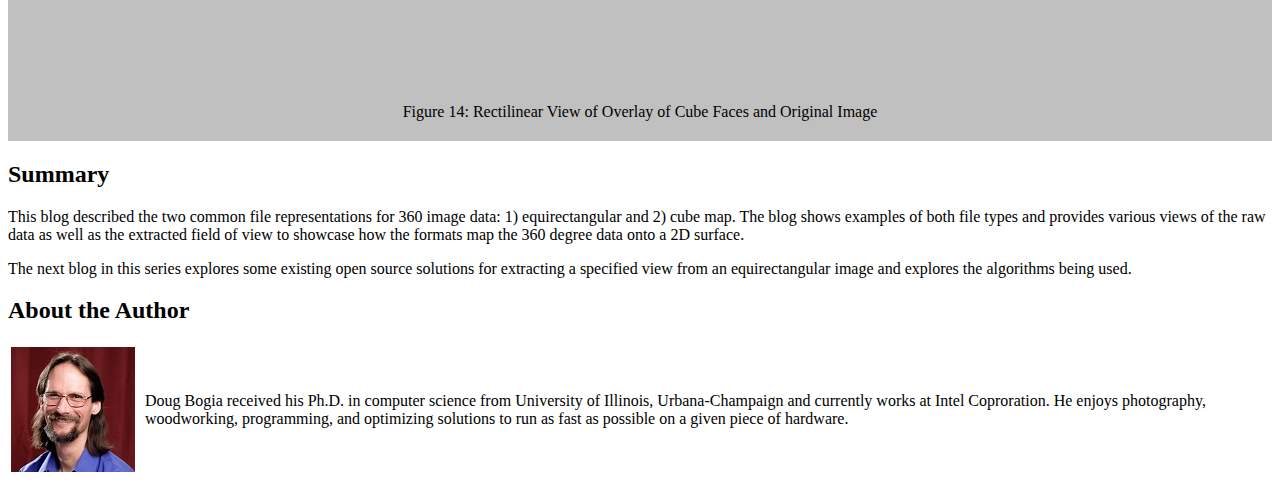
==== commit 12e9cbb9: "Initial draft of blog 2 and supporting images and code updates." ====
--- a/EquiRectangular/html/1-Introduction to 360 Degree Representation/index.html
+++ b/EquiRectangular/html/1-Introduction to 360 Degree Representation/index.html
@@ -39,6 +39,7 @@
 <li>Alternatively, it is also possible to use the mouse to click and drag the image to change the right/left/up/down positioning and the mouse scroll wheel changes the field of view.</li>
 </ul>
 
+<div style="white-space: pre; line-height: 1; background: #C0C0C0; padding: 5;">
 <center>
 <canvas id="PhotoFlattenedImage" width="640" height="640" tabindex="1">
   Sorry, this browser does not support the HTML5 canvas element
@@ -46,14 +47,15 @@
 <br>
 Figure 1: An example 360 degree image
 </center>
+</div> 
 
 <p>
 This blog series explores different representations for storing images, describes how these representations convert from 360 degree coordinates to a flat image representation,
-different techniques on how to extract "flattened" views, and how to create optimized code for extracting the views.
-</p>
-
-<p>
-Figure 2, below, shows the raw image containing all the pixel data for representing the "flattened" view shown in Figure 1 above.
+different techniques on how to extract rectilinear views, and how to create optimized code for extracting the views.
+</p>
+
+<p>
+Figure 2, below, shows the raw image containing all the pixel data for representing the rectilinear view shown in Figure 1 above.
 </p>
 
 <p>
@@ -72,13 +74,14 @@
 Further down in this post, additional visualization techniques are used to help understand why the road appears to get folded in half.
 </p>
 
+<div style="white-space: pre; line-height: 1; background: #C0C0C0; padding: 5;">
 <canvas id="PhotoRawImage" style="max-width:100%">
   Sorry, this browser does not support the HTML5 canvas element
 </canvas>
 <center>
 Figure 2: The equirectangular representation of data for Figure 1
-<br>
-</center>
+</center>
+</div> 
 
 <h1>Representations of 360 Images and Videos</h1>
 
@@ -131,13 +134,14 @@
 </textarea> 
 <p></p>
 
+<div style="white-space: pre; line-height: 1; background: #C0C0C0; padding: 5;">
 <canvas id="GlobeRawImage" style="max-width:100%">
   Sorry, this browser does not support the HTML5 canvas element
 </canvas>
 <center>
 Figure 3: Equirectangular Image Layout
-<br>
-</center>
+</center>
+</div> 
 
 <p>
 Figure 4 shows what the data from Figure 3 looks like when the camera is at the center of the sphere and moved around to view different angles within the sphere.  As shown, Figure 3 
@@ -146,18 +150,20 @@
 </p>
 
 <p></p>
+
+<div style="white-space: pre; line-height: 1; background: #C0C0C0; padding: 5;">
 <center>
 <canvas id="GlobeFlattenedImage" width="640" height="320" tabindex="2">
   Sorry, this browser does not support the HTML5 canvas element
 </canvas>
 <br>
 Figure 4: View from Inside the Sphere Created from Data in Figure 3
-<br>
-</center>
+</center>
+</div> 
 
 <p>
 Figures 5, 6, 7, and 8 below set the yaw and roll at 0 degrees, the field of view at 60 degrees, and vary the tilt to 0, 45, 75, and 90 degrees, respectively.  The
-upper left image shows the flattened view as viewed from inside the sphere, the lower left image illustrates the bounding box surrounding the image pixels are extracted
+upper left image shows the rectilinear view as viewed from inside the sphere, the lower left image illustrates the bounding box surrounding the image pixels are extracted
 from the equirectangular image, and the right image shows the field of view when projected onto the sphere.  The right hand view was generated from the lower left data
 using a slightly modified version of code found in the first answer in https://stackoverflow.com/questions/30265375/how-to-draw-orthographic-projection-from-equirectangular-projection.
 The code was modified since several of the calls used in the original code have been deprecated and removed and only a single frame is created instead of creating
@@ -168,6 +174,9 @@
 The field of view "rectangle" outlines the top of the view with a blue line, the right side with green, the bottom with brown, and the left with a red line.  This helps
 understand the orientation of the rectangle as it is moved around in the equirectangular layout as well as on the spherical layout.
 </p>
+
+<div style="white-space: pre; line-height: 1; background: #C0C0C0; padding: 5;">
+
 <table>
 <tr>
   <td width="50%">
@@ -182,9 +191,12 @@
 </table>
 <center>
 Figure 5: The Three Perspectives with Tilt = 0
-<p></p>
-</center>
-
+</center>
+</div> 
+
+<p></p>
+
+<div style="white-space: pre; line-height: 1; background: #C0C0C0; padding: 5;">
 <table>
 <tr>
   <td width="50%">
@@ -199,14 +211,17 @@
 </table>
 <center>
 Figure 6: The Three Perspectives with Tilt = 45
-<p></p>
-</center>
-
-<p>
-Notice how the area of holding the pixels that are used in the flattened image become more and more distorted as the field of view moves towards
+</center>
+</div> 
+
+<p></p>
+
+<p>
+Notice how the area of holding the pixels that are used in the rectilinear image become more and more distorted as the field of view moves towards
 the north pole of the sphere.
 </p>
 
+<div style="white-space: pre; line-height: 1; background: #C0C0C0; padding: 5;">
 <table>
 <tr>
   <td width="50%">
@@ -221,14 +236,17 @@
 </table>
 <center>
 Figure 7: The Three Perspectives with Tilt = 74
-<p></p>
-</center>
+</center>
+</div> 
+
+<p></p>
 
 <p>
 As the field of view is reaching the north pole of the sphere, the top line becomes more and more vertical and then as it intersects with the north pole
 it splits out to both the right and the left on the equirectangular layout.
 </p>
 
+<div style="white-space: pre; line-height: 1; background: #C0C0C0; padding: 5;">
 <table>
 <tr>
   <td width="50%">
@@ -243,8 +261,10 @@
 </table>
 <center>
 Figure 8: The Three Perspectives with Tilt = 90
-<p></p>
-</center>
+</center>
+</div> 
+
+<p></p>
 
 <p>
 When the field of view is looking directly up within the sphere, the rectangle in the equirectangular layout opens up in order to extract all the pixels around the north pole.
@@ -266,22 +286,24 @@
 other either horizontally or vertically.  While the storage size is more efficient, visualizing how the cubemap folds into a cube is harder with these layouts.
 </p>
 
+<div style="white-space: pre; line-height: 1; background: #C0C0C0; padding: 5;">
 <img src="globe-cubemap.jpg" style="max-width:100%"></img>
 <center>
 Figure 9: Example Cubemap Image Layout
-<br>
-</center>
+</center>
+</div> 
 
 <p>
 Alternatively, Figure 10 displays the Cubemap showing a grid plotted every 10 degrees on each face and each face is labeled with the direction of the view.  For each face, 
 TL = Top Left, TR = Top Right, BL = Bottom Left, and BR = Bottom Right are also shown for orientation.
 </p>
 
+<div style="white-space: pre; line-height: 1; background: #C0C0C0; padding: 5;">
 <img src="generated360image-cubemap.jpg" style="max-width:100%"></img>
 <center>
 Figure 10: Cubemap Labeled Faces
-<br>
-</center>
+</center>
+</div> 
 
 <h2>Returning to the Equirectangular Format</h2>
 
@@ -297,51 +319,81 @@
 equirectangular image being wrapped around the sphere.
 </p>
 
+<div style="white-space: pre; line-height: 1; background: #C0C0C0; padding: 5;">
 <canvas id="Generated360imageRawImage" style="max-width:100%">
   Sorry, this browser does not support the HTML5 canvas element
 </canvas>
 <center>
 Figure 11: The equirectangular representation of data for Figure 12
+</center>
+</div> 
+
+<p></p>
+
+<div style="white-space: pre; line-height: 1; background: #C0C0C0; padding: 5;">
+<center>
+<canvas id="Generated360imageFlattenedImage" width="640" height="640" tabindex="3">
+  Sorry, this browser does not support the HTML5 canvas element
+</canvas>
 <br>
-</center>
-
-<p></p>
-
-<center>
-<canvas id="Generated360imageFlattenedImage" width="640" height="640" tabindex="3">
-  Sorry, this browser does not support the HTML5 canvas element
-</canvas>
-<br>
-Figure 12: Flattened Generated 360 Image
-<br>
-</center>
+Figure 12: Rectilinear Image Extracted from the 360 Image
+</center>
+</div> 
 
 <p>
 Figure 13 makes the Cube face representation 50% transparent and overlays it on Figure 2 to assist
 in understanding how the 360 image coordinates correspond to the equirectangular mapping.  Figure 14 allows interacting with the overlay and looking around the scene.
 </p>
 
+<div style="white-space: pre; line-height: 1; background: #C0C0C0; padding: 5;">
 <canvas id="ImageAndOverlay-RawImage" style="max-width:100%">
   Sorry, this browser does not support the HTML5 canvas element
 </canvas>
 <center>
 Figure 13: Raw Overlay of Cube Faces and Original Image
+</center>
+</div> 
+
+<p></p>
+
+<div style="white-space: pre; line-height: 1; background: #C0C0C0; padding: 5;">
+<center>
+<canvas id="ImageAndOverlay-FlattenedImage" width="640" height="640" tabindex="3">
+  Sorry, this browser does not support the HTML5 canvas element
+</canvas>
 <br>
-</center>
-
-<p></p>
-
-<center>
-<canvas id="ImageAndOverlay-FlattenedImage" width="640" height="640" tabindex="3">
-  Sorry, this browser does not support the HTML5 canvas element
-</canvas>
-<br>
-Figure 14: Flattened Overlay of Cube Faces and Original Image
-<br>
-</center>
-
-<p>
-</p>
+Figure 14: Rectilinear View of Overlay of Cube Faces and Original Image
+</center>
+</div> 
+
+<h2>
+Summary
+</h2>
+
+<p>
+This blog described the two common file representations for 360 image data: 1) equirectangular and 2) cube map.  The blog shows examples of both file types and provides various views
+of the raw data as well as the extracted field of view to showcase how the formats map the 360 degree data onto a 2D surface.
+</p>
+
+<p>
+The next blog in this series explores some existing open source solutions for extracting a specified view from an equirectangular image and explores the algorithms being used.
+</p>
+
+<h2>
+About the Author
+</h2>
+
+<table>
+<tr>
+<td width="130">
+<img src="author.jpg"></img>
+</td>
+<td>
+Doug Bogia received his Ph.D. in computer science from University of Illinois, Urbana-Champaign and currently works at Intel Coproration.
+He enjoys photography, woodworking, programming, and optimizing solutions to run as fast as possible on a given piece of hardware.
+</td>
+</tr>
+</table>
 
 </body>
 </html>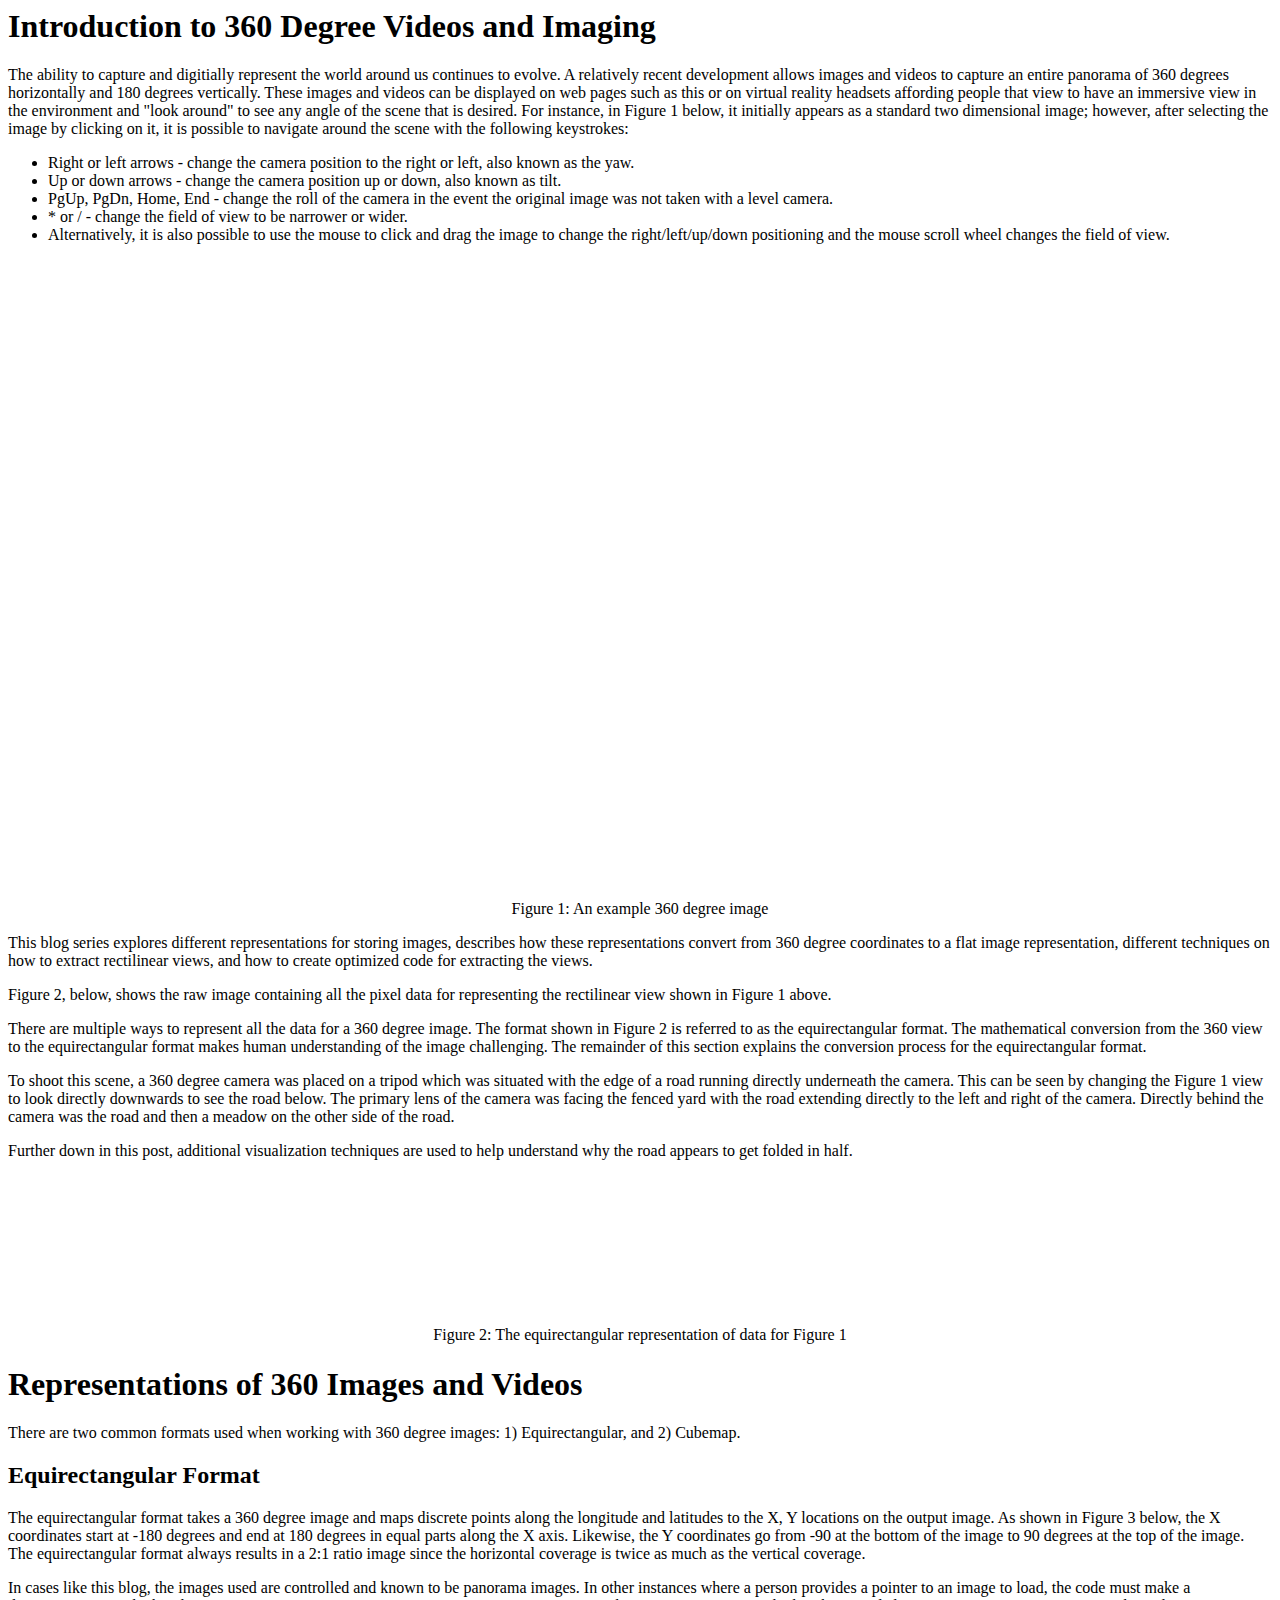
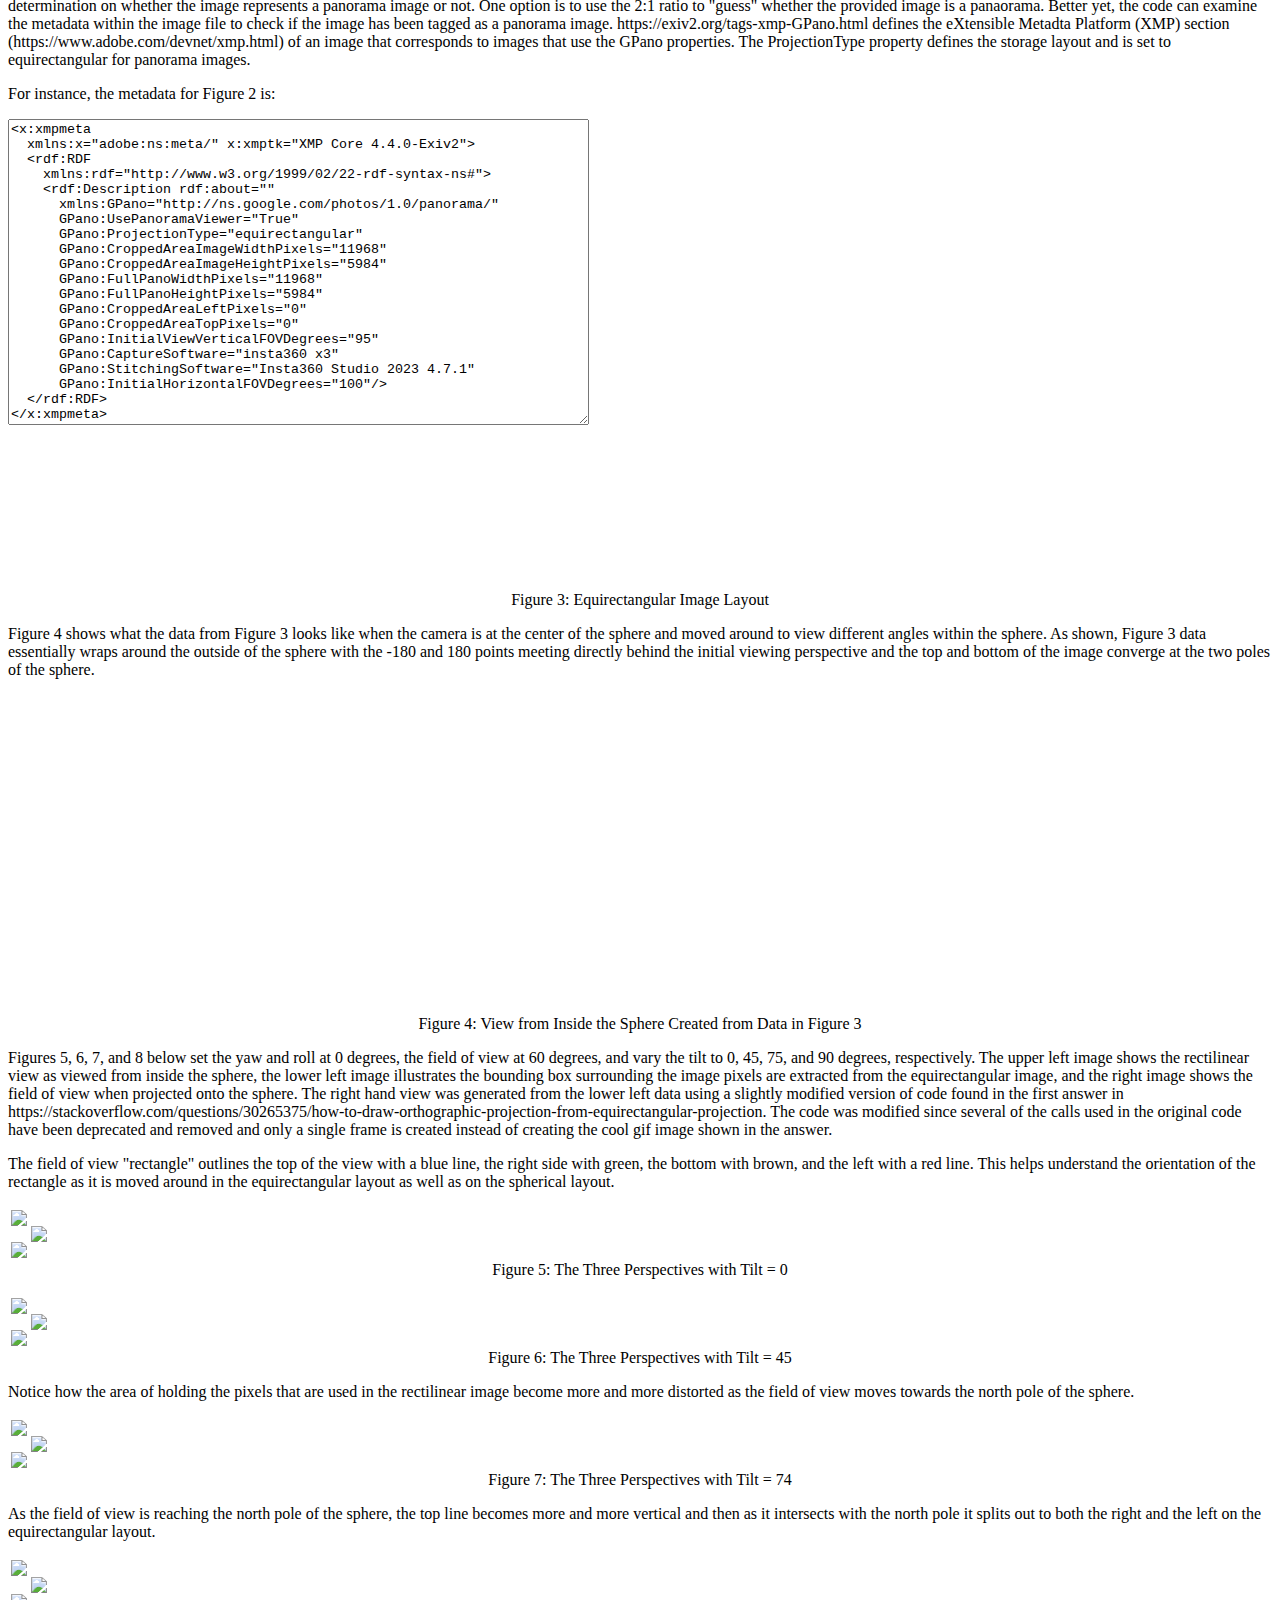
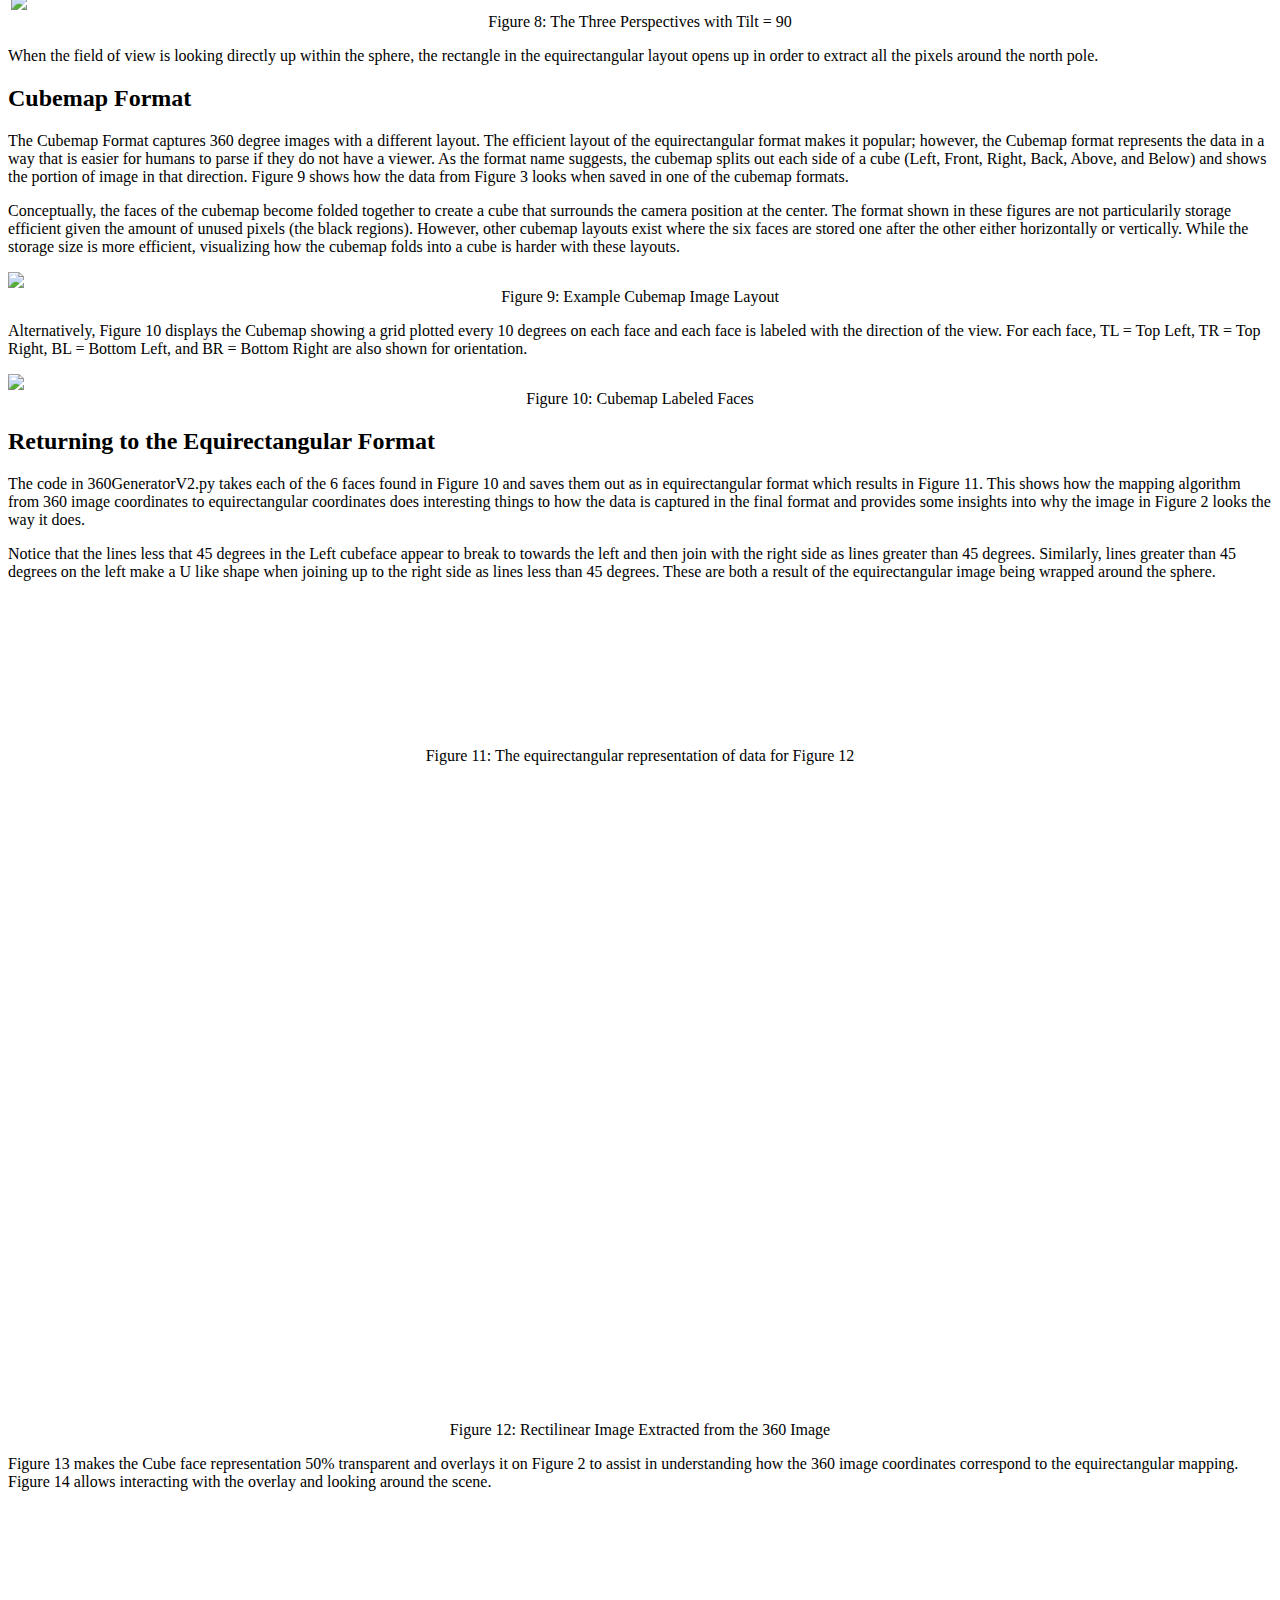
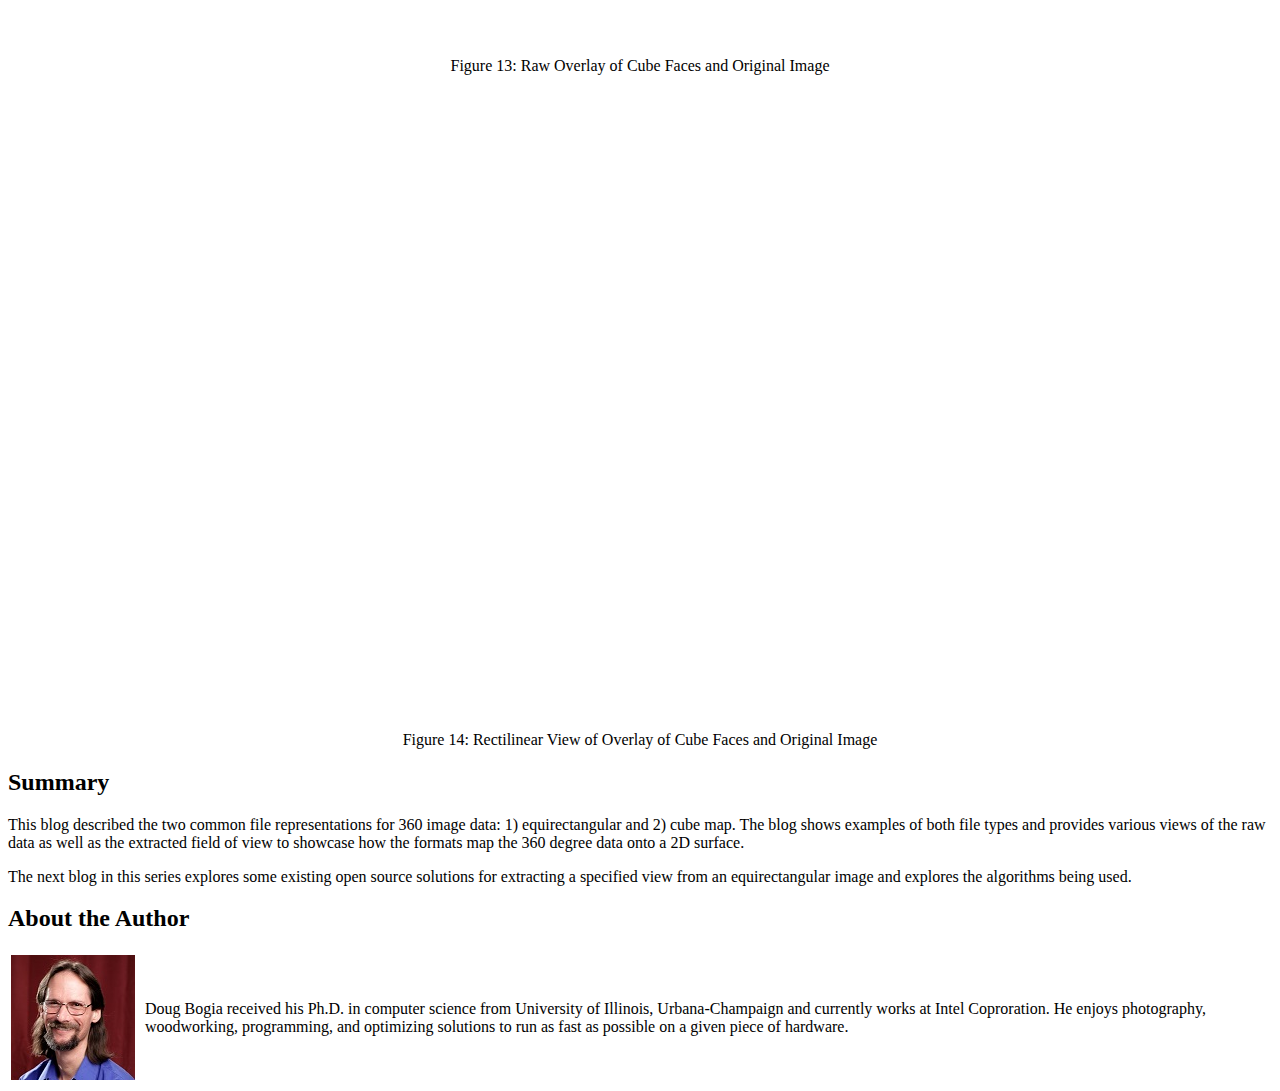
==== commit 4e2c9043: "Finished first draft of blog #3 plus fixing issues found in the code or previous blogs." ====
--- a/EquiRectangular/html/1-Introduction to 360 Degree Representation/index.html
+++ b/EquiRectangular/html/1-Introduction to 360 Degree Representation/index.html
@@ -8,12 +8,7 @@
     Introduction to 360 Degree Videos and Imaging
   </title>
   <script type="text/javascript" src="Equirectangular.js"></script>
-  <style>
-  table {
-    table-layout: fixed;
-    width: 100%;    
-  }
-  </style>  
+  <link rel="stylesheet" href="BlogStyles.css">
 </head>
 
 <body onLoad="displayFlattened([['globe-equirectangular.jpg', 'GlobeFlattenedImage', 'GlobeRawImage'], 
@@ -39,7 +34,7 @@
 <li>Alternatively, it is also possible to use the mouse to click and drag the image to change the right/left/up/down positioning and the mouse scroll wheel changes the field of view.</li>
 </ul>
 
-<div style="white-space: pre; line-height: 1; background: #C0C0C0; padding: 5;">
+<div class="Figure">
 <center>
 <canvas id="PhotoFlattenedImage" width="640" height="640" tabindex="1">
   Sorry, this browser does not support the HTML5 canvas element
@@ -74,7 +69,7 @@
 Further down in this post, additional visualization techniques are used to help understand why the road appears to get folded in half.
 </p>
 
-<div style="white-space: pre; line-height: 1; background: #C0C0C0; padding: 5;">
+<div class="Figure">
 <canvas id="PhotoRawImage" style="max-width:100%">
   Sorry, this browser does not support the HTML5 canvas element
 </canvas>
@@ -134,7 +129,7 @@
 </textarea> 
 <p></p>
 
-<div style="white-space: pre; line-height: 1; background: #C0C0C0; padding: 5;">
+<div class="Figure">
 <canvas id="GlobeRawImage" style="max-width:100%">
   Sorry, this browser does not support the HTML5 canvas element
 </canvas>
@@ -151,7 +146,7 @@
 
 <p></p>
 
-<div style="white-space: pre; line-height: 1; background: #C0C0C0; padding: 5;">
+<div class="Figure">
 <center>
 <canvas id="GlobeFlattenedImage" width="640" height="320" tabindex="2">
   Sorry, this browser does not support the HTML5 canvas element
@@ -175,7 +170,7 @@
 understand the orientation of the rectangle as it is moved around in the equirectangular layout as well as on the spherical layout.
 </p>
 
-<div style="white-space: pre; line-height: 1; background: #C0C0C0; padding: 5;">
+<div class="Figure">
 
 <table>
 <tr>
@@ -196,7 +191,7 @@
 
 <p></p>
 
-<div style="white-space: pre; line-height: 1; background: #C0C0C0; padding: 5;">
+<div class="Figure">
 <table>
 <tr>
   <td width="50%">
@@ -221,7 +216,7 @@
 the north pole of the sphere.
 </p>
 
-<div style="white-space: pre; line-height: 1; background: #C0C0C0; padding: 5;">
+<div class="Figure">
 <table>
 <tr>
   <td width="50%">
@@ -246,7 +241,7 @@
 it splits out to both the right and the left on the equirectangular layout.
 </p>
 
-<div style="white-space: pre; line-height: 1; background: #C0C0C0; padding: 5;">
+<div class="Figure">
 <table>
 <tr>
   <td width="50%">
@@ -286,7 +281,7 @@
 other either horizontally or vertically.  While the storage size is more efficient, visualizing how the cubemap folds into a cube is harder with these layouts.
 </p>
 
-<div style="white-space: pre; line-height: 1; background: #C0C0C0; padding: 5;">
+<div class="Figure">
 <img src="globe-cubemap.jpg" style="max-width:100%"></img>
 <center>
 Figure 9: Example Cubemap Image Layout
@@ -298,7 +293,7 @@
 TL = Top Left, TR = Top Right, BL = Bottom Left, and BR = Bottom Right are also shown for orientation.
 </p>
 
-<div style="white-space: pre; line-height: 1; background: #C0C0C0; padding: 5;">
+<div class="Figure">
 <img src="generated360image-cubemap.jpg" style="max-width:100%"></img>
 <center>
 Figure 10: Cubemap Labeled Faces
@@ -319,7 +314,7 @@
 equirectangular image being wrapped around the sphere.
 </p>
 
-<div style="white-space: pre; line-height: 1; background: #C0C0C0; padding: 5;">
+<div class="Figure">
 <canvas id="Generated360imageRawImage" style="max-width:100%">
   Sorry, this browser does not support the HTML5 canvas element
 </canvas>
@@ -330,7 +325,7 @@
 
 <p></p>
 
-<div style="white-space: pre; line-height: 1; background: #C0C0C0; padding: 5;">
+<div class="Figure">
 <center>
 <canvas id="Generated360imageFlattenedImage" width="640" height="640" tabindex="3">
   Sorry, this browser does not support the HTML5 canvas element
@@ -345,7 +340,7 @@
 in understanding how the 360 image coordinates correspond to the equirectangular mapping.  Figure 14 allows interacting with the overlay and looking around the scene.
 </p>
 
-<div style="white-space: pre; line-height: 1; background: #C0C0C0; padding: 5;">
+<div class="Figure">
 <canvas id="ImageAndOverlay-RawImage" style="max-width:100%">
   Sorry, this browser does not support the HTML5 canvas element
 </canvas>
@@ -356,7 +351,7 @@
 
 <p></p>
 
-<div style="white-space: pre; line-height: 1; background: #C0C0C0; padding: 5;">
+<div class="Figure">
 <center>
 <canvas id="ImageAndOverlay-FlattenedImage" width="640" height="640" tabindex="3">
   Sorry, this browser does not support the HTML5 canvas element
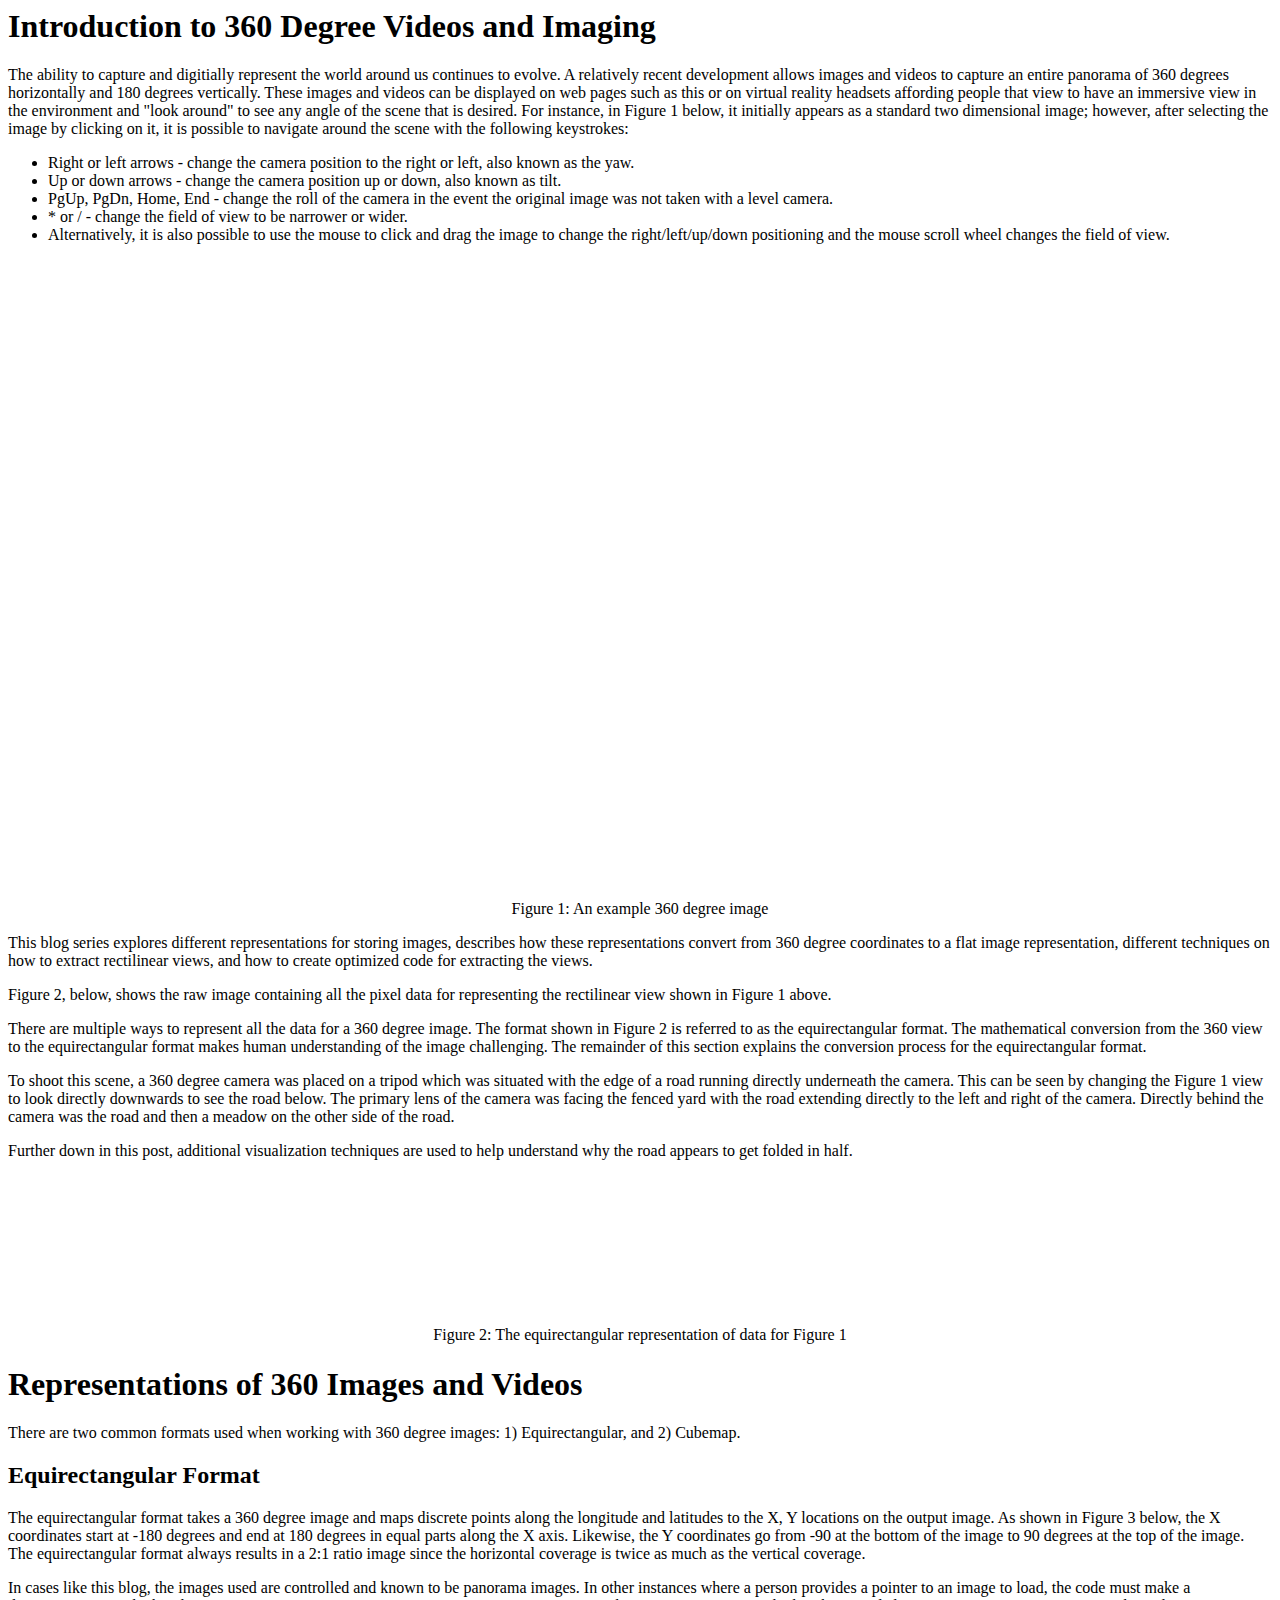
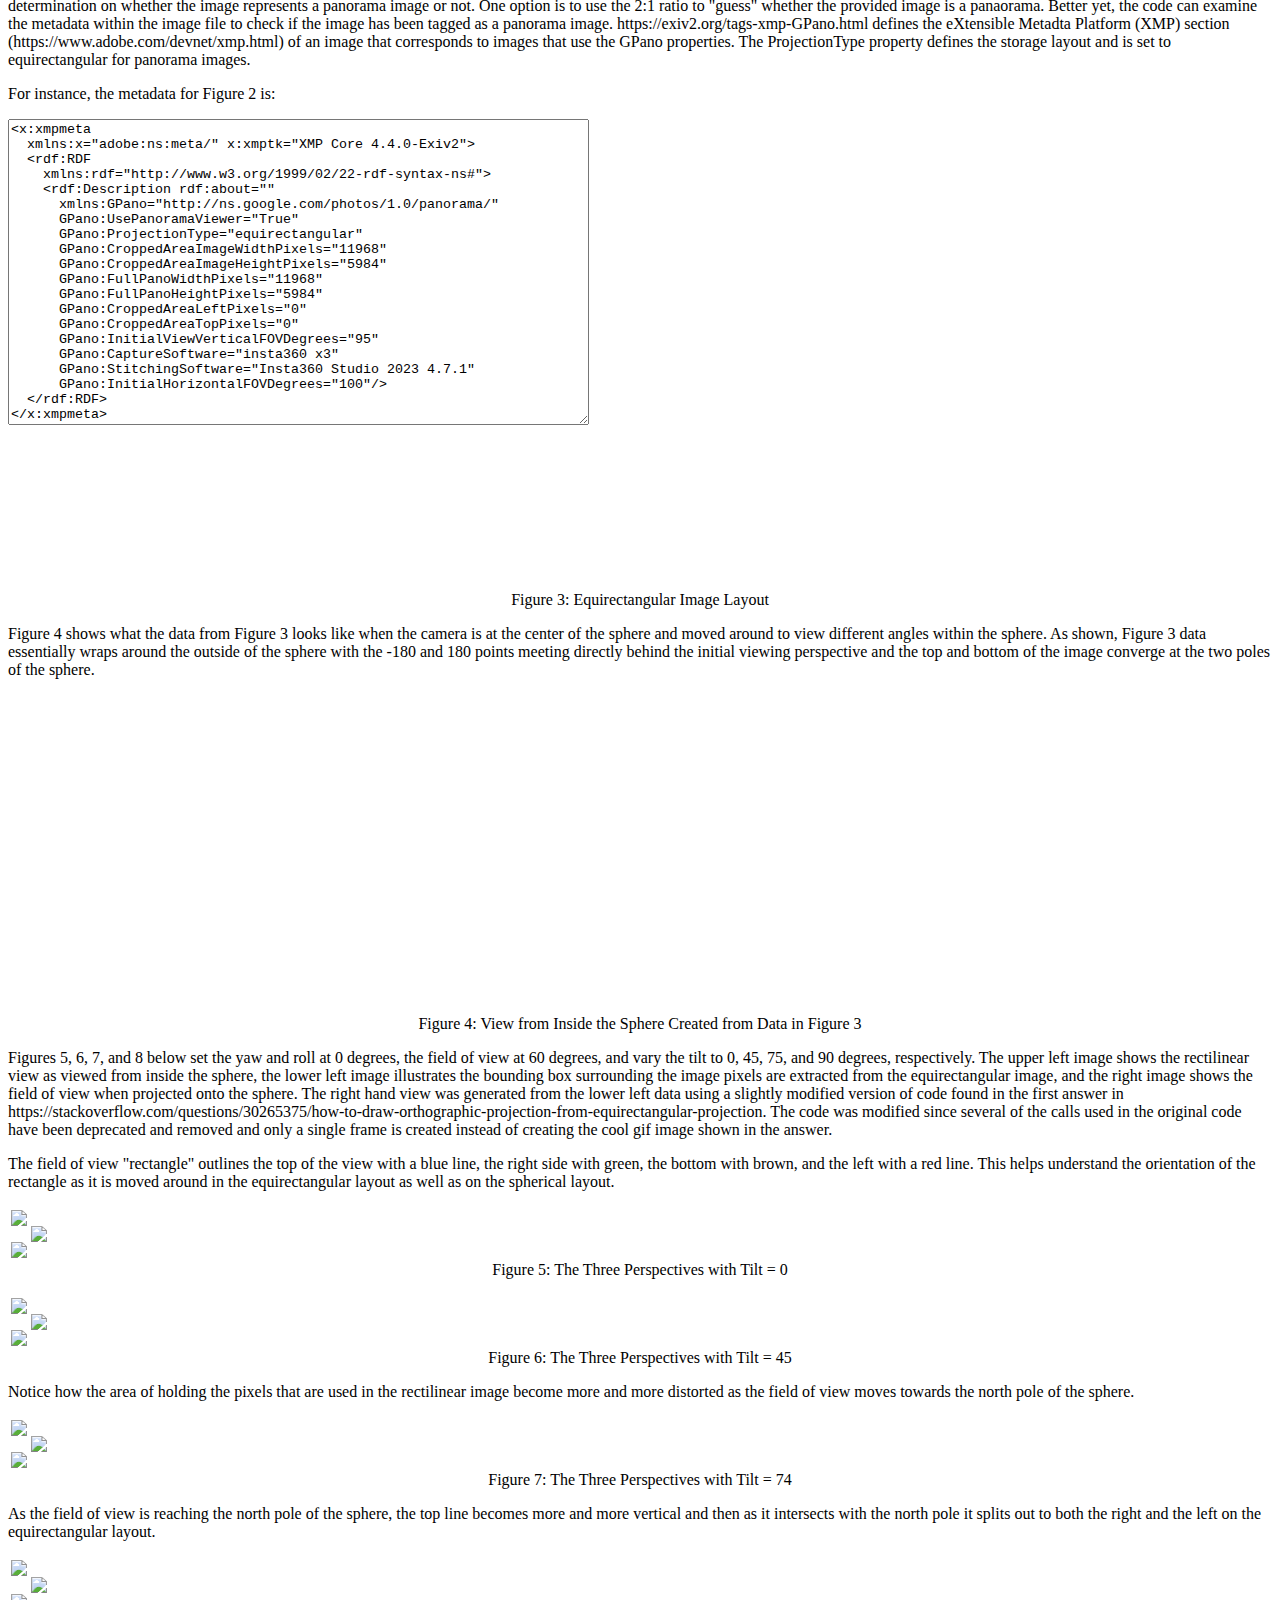
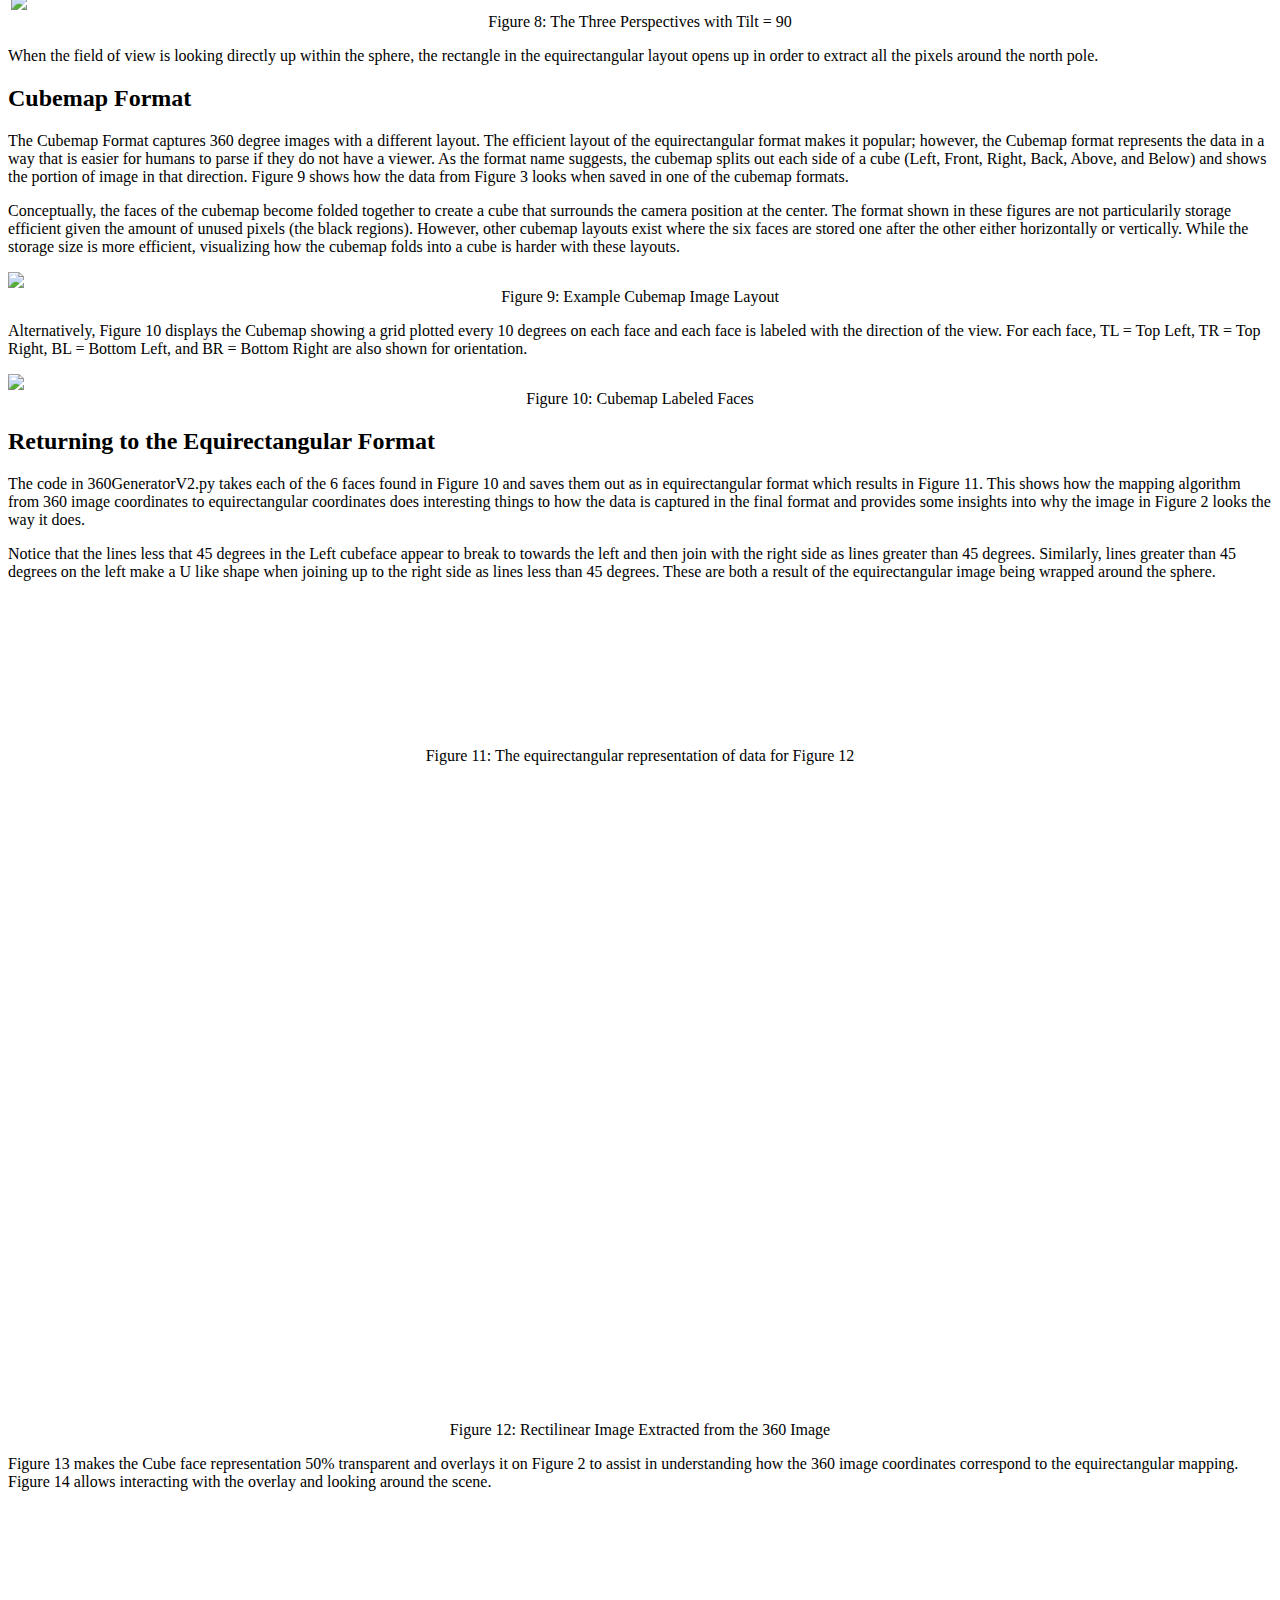
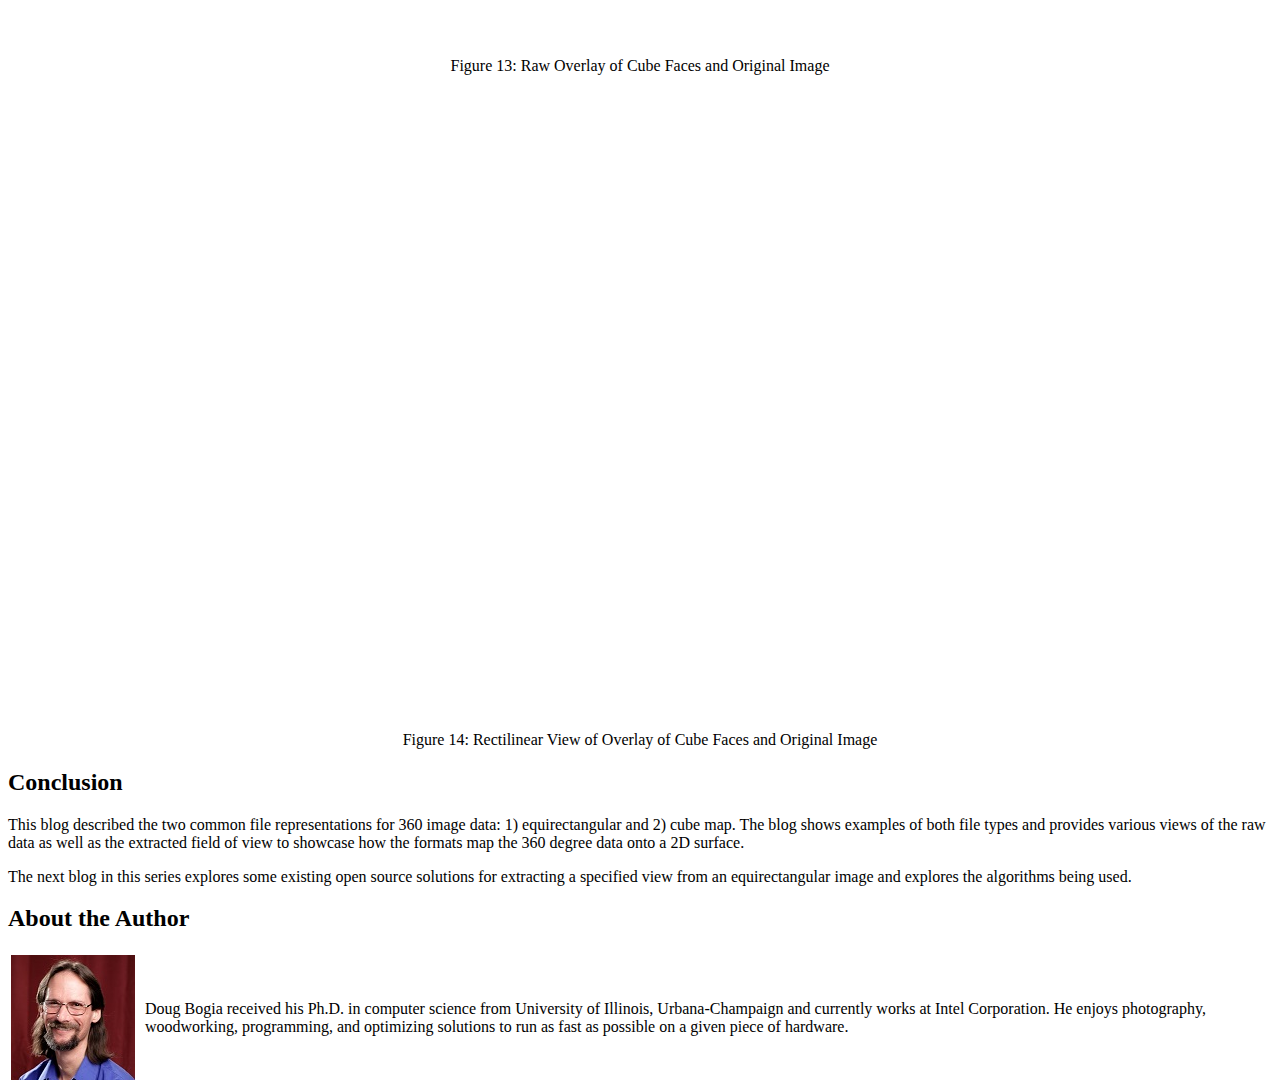
==== commit 0ed65f37: "Ran the text through Word's spell checker and addressed Kaeli's comments on blog 3." ====
--- a/EquiRectangular/html/1-Introduction to 360 Degree Representation/index.html
+++ b/EquiRectangular/html/1-Introduction to 360 Degree Representation/index.html
@@ -362,7 +362,7 @@
 </div> 
 
 <h2>
-Summary
+Conclusion
 </h2>
 
 <p>
@@ -384,7 +384,7 @@
 <img src="author.jpg"></img>
 </td>
 <td>
-Doug Bogia received his Ph.D. in computer science from University of Illinois, Urbana-Champaign and currently works at Intel Coproration.
+Doug Bogia received his Ph.D. in computer science from University of Illinois, Urbana-Champaign and currently works at Intel Corporation.
 He enjoys photography, woodworking, programming, and optimizing solutions to run as fast as possible on a given piece of hardware.
 </td>
 </tr>
